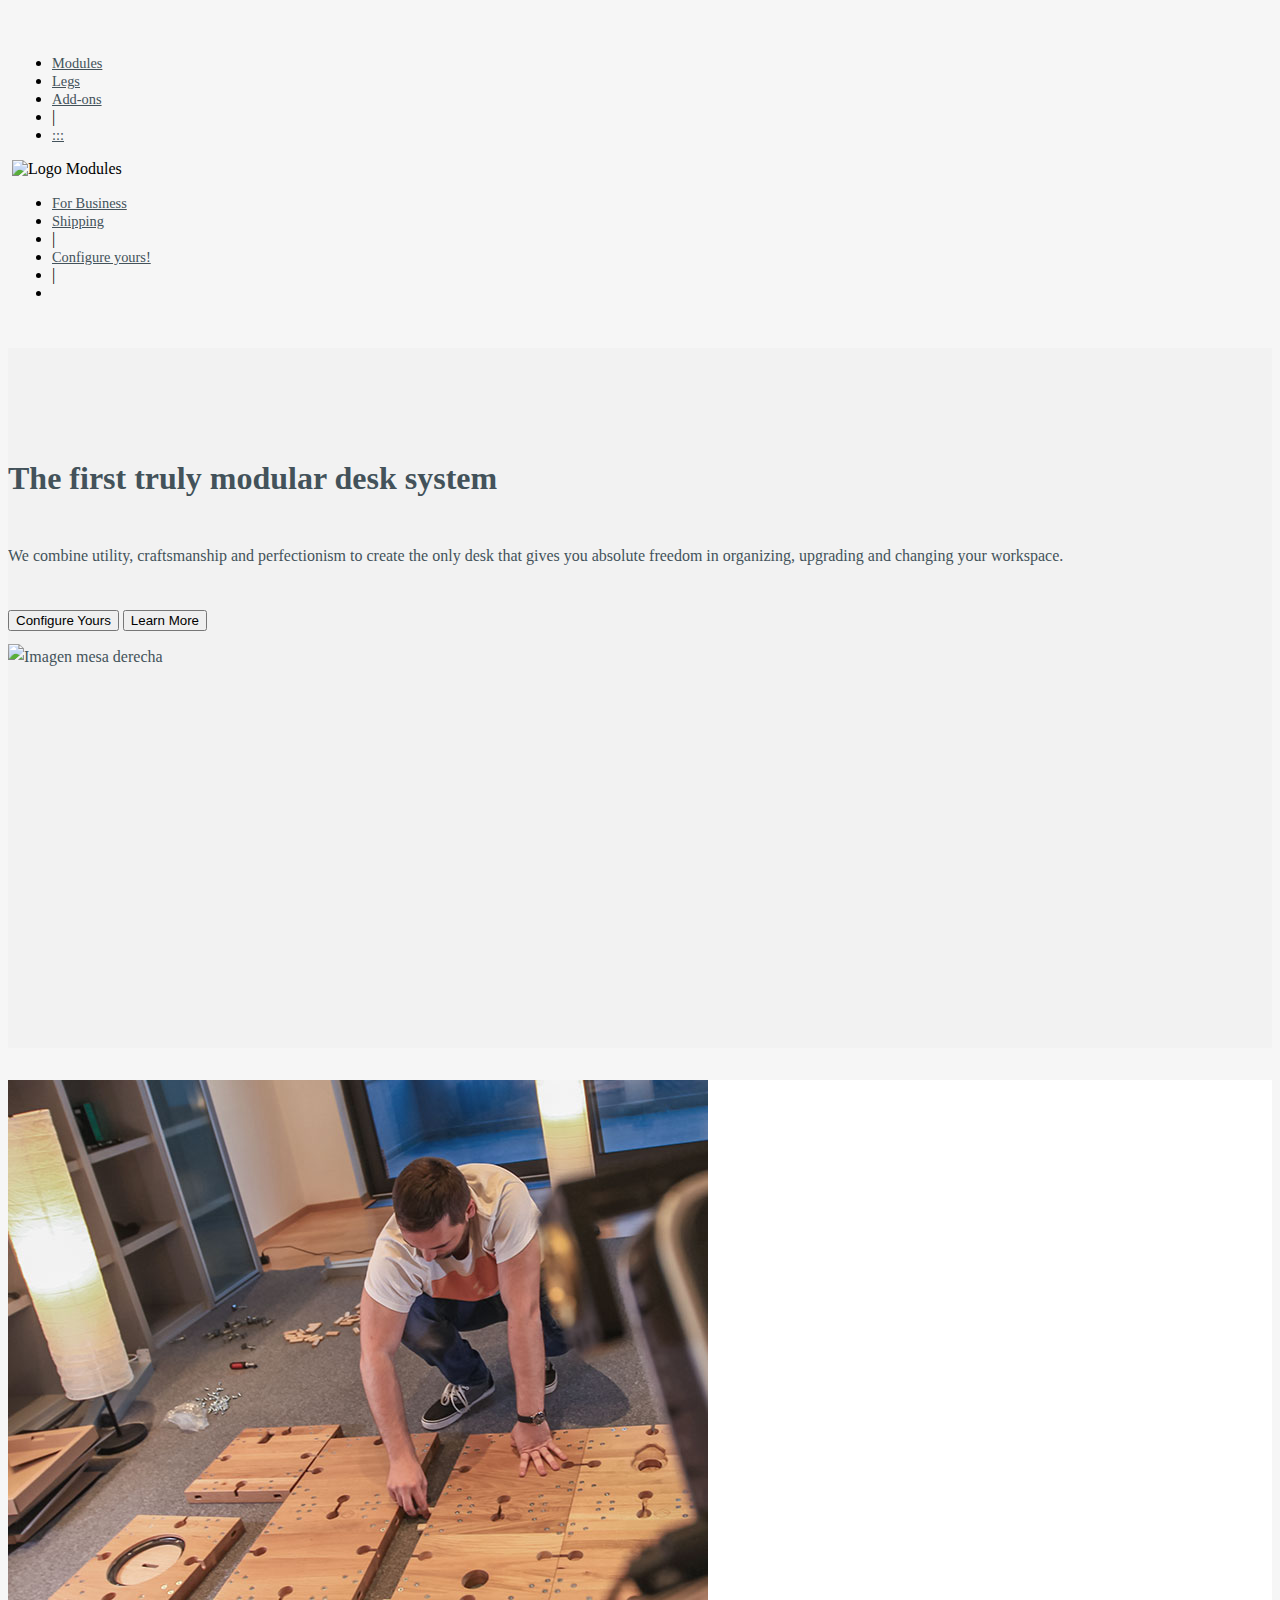
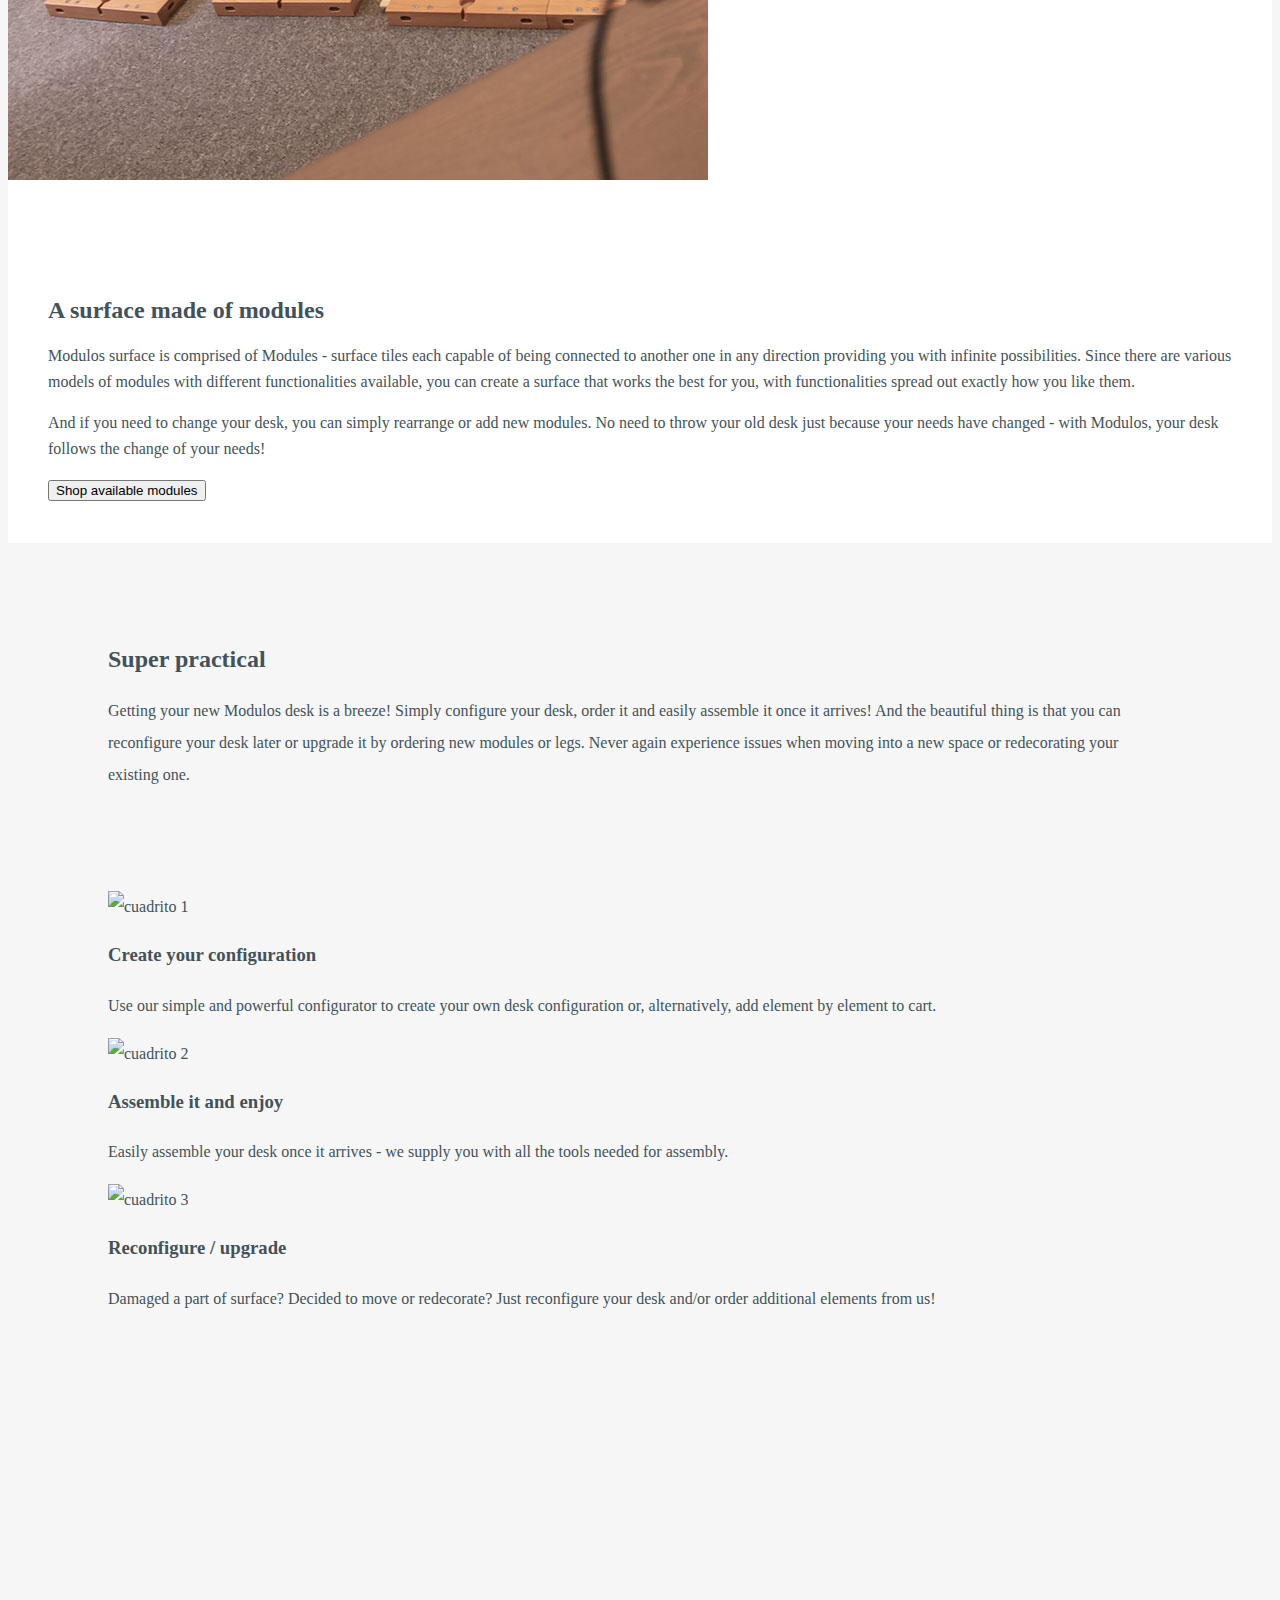
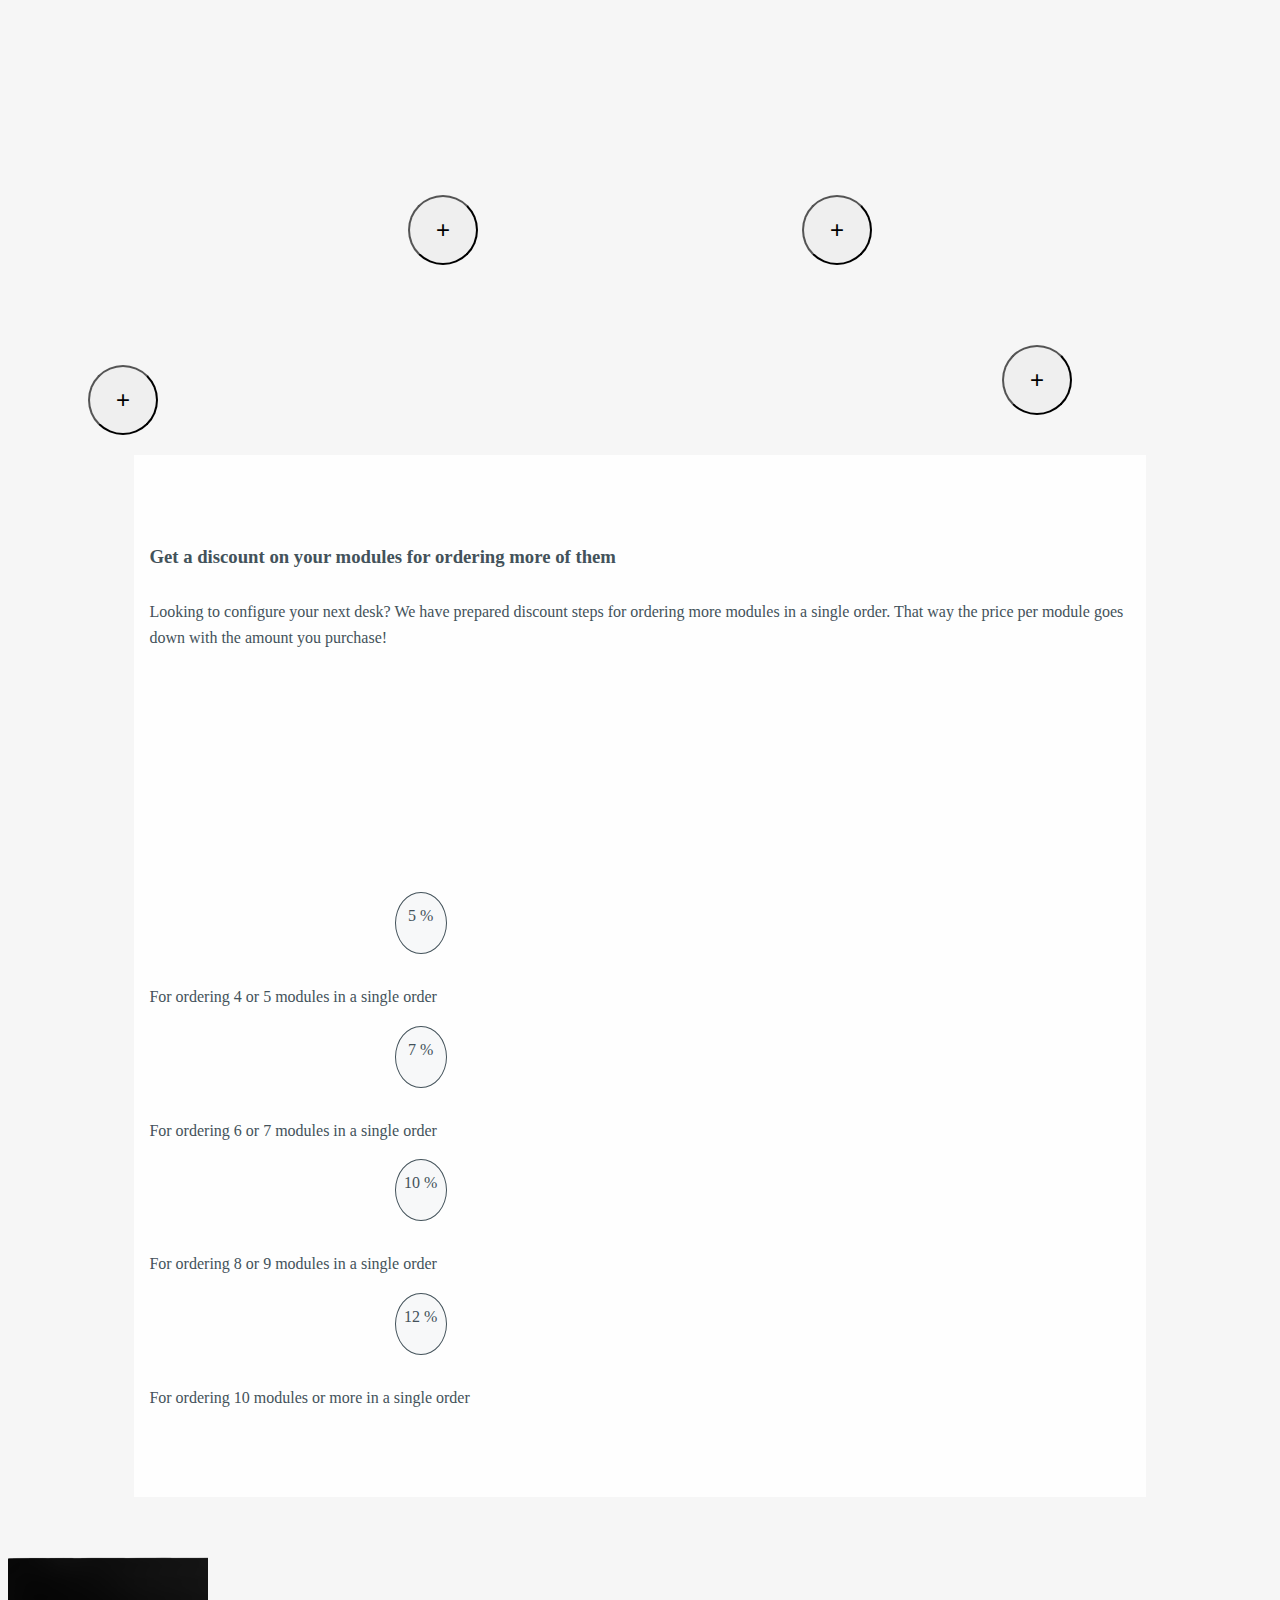
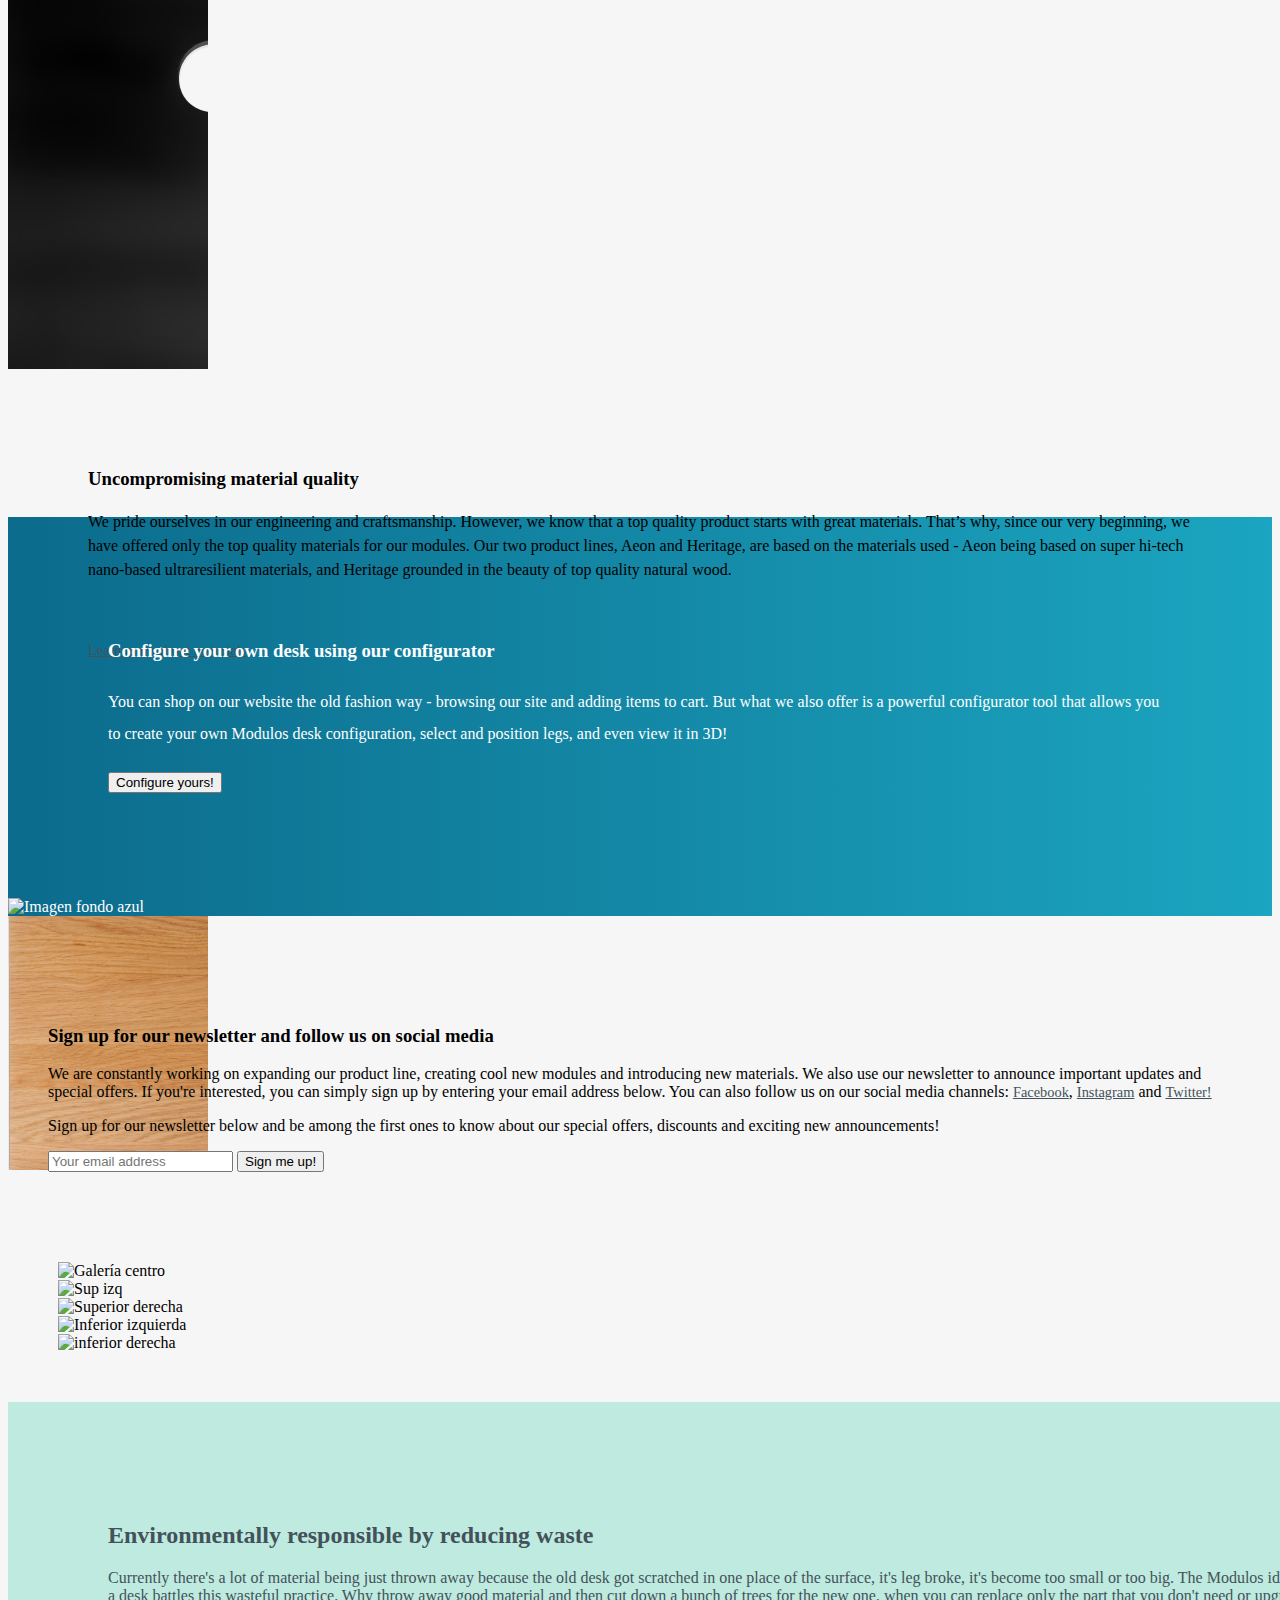
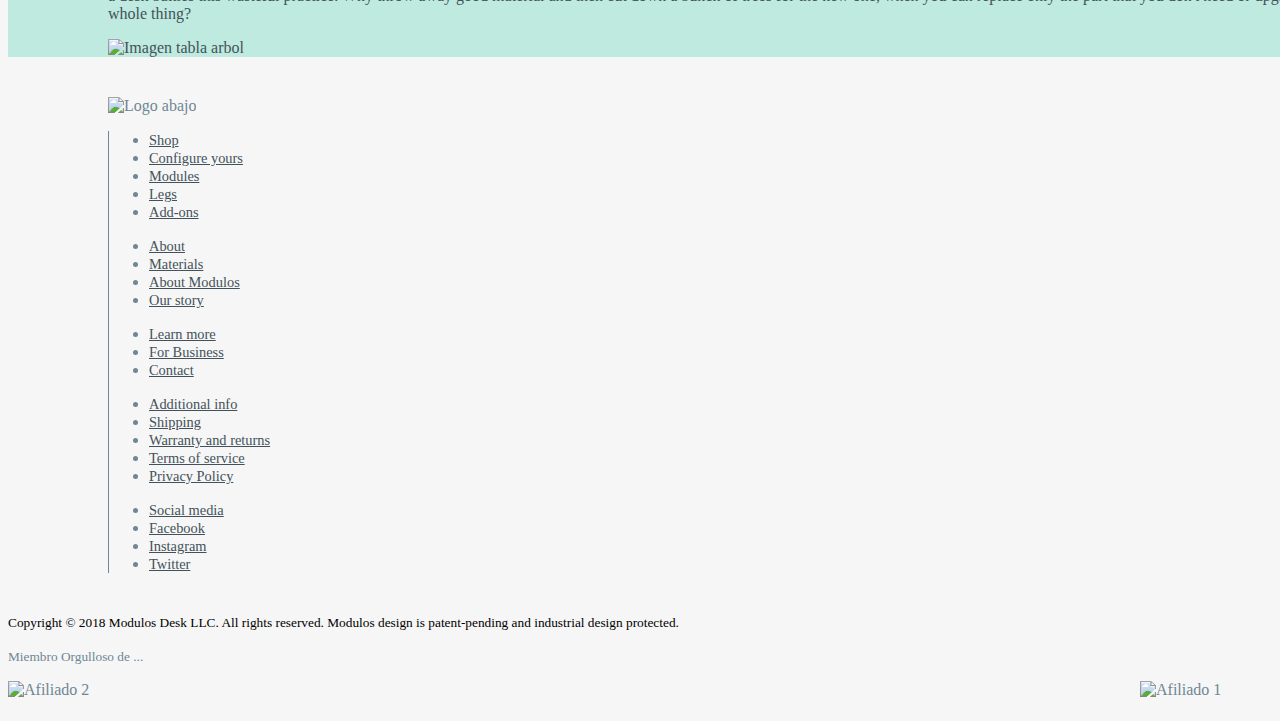
==== index.html @ 7bebbad9 "Diseño visual general, casi listo." ====
<!DOCTYPE html>
<html lang="es">

<head>
	<meta charset="utf-8">
	<meta http-equiv="X-UA-Compatible" content="IE=edge">
	<meta name="viewport" content="width=device-width, initial-scale=1">

	<title>Maqueta para Modulos Desk Demo - Morpheus en clase</title>

	<meta name="description" content="Maqueta demo para Fedesoft - curso Full stack">
	<meta name="author" content="Morpheusco">

	<!-- Carga de fuentes de google -->
	<link href="https://fonts.googleapis.com/css?family=Muli" rel="stylesheet">

	<!-- Carga de bootstrap -->
	<link href="css/bootstrap.min.css" rel="stylesheet">

	<!-- Estilos personalizados -->
	<link href="css/style.css" rel="stylesheet">

	<!-- Awesome font 4-->
	<link rel="stylesheet" href="https://use.fontawesome.com/releases/v5.2.0/css/all.css" integrity="sha384-hWVjflwFxL6sNzntih27bfxkr27PmbbK/iSvJ+a4+0owXq79v+lsFkW54bOGbiDQ"
	    crossorigin="anonymous">

</head>

<body class="fondogris">

	<div class="container-fuid">

		<!-- Cabezote -->
		<header class="row cabezote">
			
			<div class="col-md-4">

				<ul class="nav">
					<li class="nav-item">
						<a class="nav-link" href="#">Modules</a>
					</li>
					<li class="nav-item">
						<a class="nav-link" href="#">Legs</a>
					</li>
					<li class="nav-item">
						<a class="nav-link" href="#">Add-ons</a>
					</li>
					<li class="nav-item"> |
					</li>
					<li class="nav-item">
						<a class="nav-link" href="#">:::</a>
					</li>
				</ul>

			</div>

			<div class="col-md-3">
				<p class="text-center">
					<img id="Logo" width="200" height="50" alt="Logo Modules" src="images/logo.svg">
				</p>
			</div>

			<div class="col-md-5">
				<ul class="nav  justify-content-end">
					<li class="nav-item">
						<a class="nav-link" href="#">For Business</a>
					</li>
					<li class="nav-item">
						<a class="nav-link" href="#">Shipping</a>
					</li>
					<li class="nav-item"> |
					</li>
					<li class="nav-item">
						<a class="nav-link" href="#">Configure yours!</a>
					</li>
					<li class="nav-item"> |
					</li>
					<li class="nav-item">
						<a class="nav-link" href="#">
							<span class="fa fa-shopping-cart "></span>
						</a>
					</li>
				</ul>
			</div>

		</header>
		<!-- fin del cabezote -->

		<!-- Inicio del hero -->
		<div class="row hero">

			<div class="col-md-4 textohero">
				<h1>
					The first truly modular desk system
				</h1>
				<p>
					We combine utility, craftsmanship and perfectionism to create the only desk that gives you absolute freedom in organizing,
					upgrading and changing your workspace.
				</p>
				<button type="button" class="btn btn-primary btn-lg">
					Configure Yours
				</button>
				<button type="button" class="btn btn-dark">
					Learn More
				</button>
			</div>

			<div class="col-md-8">
				<img class="img-fluid" alt="Imagen mesa derecha" src="images/hero-new-desk--cut.cb44eae5.png">
			</div>

		</div>
		<!-- Fin del hero -->

		<!-- sección surface -->
		<section class="row fondoblanco surface">
			
			<div class="col-md-5">
				<img alt="Imagen señor piso" class="img-fluid" src="images/senior.jpg">
			</div>

			<div class="col-md-7 SurfaceTexto">
				<h2>
					A surface made of modules
				</h2>
				<p>
					Modulos surface is comprised of Modules - surface tiles each capable of being connected to another one in any direction providing
					you with infinite possibilities. Since there are various models of modules with different functionalities available,
					you can create a surface that works the best for you, with functionalities spread out exactly how you like them.
				</p>
				<p>
					And if you need to change your desk, you can simply rearrange or add new modules. No need to throw your old desk just because
					your needs have changed - with Modulos, your desk follows the change of your needs!
				</p>
				<button type="button" class="btn  btn-dark">
					Shop available modules
				</button>
			</div>

		</section>
		<!-- fin sección surface -->

		<!-- sección super practica -->
		<section class="row SuperPractical">

			<div class="col-md-12">

				<h2 class="text-center">
					Super practical
				</h2>
				<p class="text-center parrafo">
					Getting your new Modulos desk is a breeze! Simply configure your desk, order it and easily assemble it once it arrives! And
					the beautiful thing is that you can reconfigure your desk later or upgrade it by ordering new modules or legs. Never
					again experience issues when moving into a new space or redecorating your existing one.
				</p>

				<div class="row">

					<div class="col-md-4">
						<p class="text-center">
							<img alt="cuadrito 1" src="images/super-practical-01.428939ee.png">
						</p>
						<h3 class="text-center">
							Create your configuration
						</h3>
						<p class="text-center">
							Use our simple and powerful configurator to create your own desk configuration or, alternatively, add element by element
							to cart.
						</p>
					</div>
					<div class="col-md-4">
						<p class="text-center">
							<img alt="cuadrito 2" src="images/super-practical-02.e1689585.png">
						</p>

						<h3 class="text-center">
							Assemble it and enjoy
						</h3>
						<p class="text-center">
							Easily assemble your desk once it arrives - we supply you with all the tools needed for assembly.
						</p>
					</div>
					<div class="col-md-4">
						<p class="text-center">
							<img alt="cuadrito 3" src="images/super-practical-03.d958c4d2.png">
						</p>
						<h3 class="text-center">
							Reconfigure / upgrade
						</h3>
						<p class="text-center">
							Damaged a part of surface? Decided to move or redecorate? Just reconfigure your desk and/or order additional elements from
							us!
						</p>
					</div>
				</div>
			</div>
		</section>
		<!-- fin de la sección super practica -->

		<!-- Mesa interactiva -->
		<section class="row MesaInteractiva">


			<div class="col-md-2">

			</div>

			<div id="botonF2" class="col-md-2 BotonesFlotantes">

				<button type="button" class="btn btn-default btn-circular btn-xl">
					+
				</button>

			</div>

			<div class="col-md-2">
			</div>

			<div id="botonF3" class="col-md-2 BotonesFlotantes">

				<button type="button" class="btn btn-default btn-circular btn-xl">
					+
				</button>

			</div>

			<div id="botonF4" class="col-md-2 BotonesFlotantes">

				<button type="button" class="btn btn-default btn-circular btn-xl">
					+
				</button>

			</div>

			<div id="botonF5" class="col-md-2 BotonesFlotantes">

				<button type="button" class="btn btn-default btn-circular btn-xl">
					+
				</button>

			</div>


		</section>
		<!-- Fin Mesa interactiva -->

		<!-- obtener un descuento -->
		<section class="row descuento">

			<div class="cajasuperpuesta">

				<div class="col-md-12">
					<h3 class="text-center">
						Get a discount on your modules for ordering more of them
					</h3>
					<p class="text-center">
						Looking to configure your next desk? We have prepared discount steps for ordering more modules in a single order. That way
						the price per module goes down with the amount you purchase!
					</p>
					<div class="row">

						<div class="col-md-12">

							<div class="cajapatron">
								&nbsp;
							</div>

						</div>

					</div>


					<br>
					<div class="row">
						<div class="col-md-3">
							<div class="CirculoCentral">5 %</div>
							<p class="text-center">
								For ordering 4 or 5 modules in a single order
							</p>
						</div>
						<div class="col-md-3">
							<div class="CirculoCentral">7 %</div>
							<p class="text-center">
								For ordering 6 or 7 modules in a single order
							</p>
						</div>
						<div class="col-md-3">
							<div class="CirculoCentral">10 %</div>
							<p class="text-center">
								For ordering 8 or 9 modules in a single order
							</p>
						</div>
						<div class="col-md-3">
							<div class="CirculoCentral">12 %</div>
							<p class="text-center">
								For ordering 10 modules or more in a single order
							</p>
						</div>
					</div>
				</div>


			</div>

		</section>
		<!-- Fin obtener un descuento -->

		<!-- seccion quality -->
		<section class="row quality">
			<div class="moduloizquierda">
			</div>
			<div class="col-md-8 textoquality">
				<h3 class="text-center">
					Uncompromising material quality
				</h3>
				<p class="text-center">
					We pride ourselves in our engineering and craftsmanship. However, we know that a top quality product starts with great materials.
					That’s why, since our very beginning, we have offered only the top quality materials for our modules. Our two product
					lines, Aeon and Heritage, are based on the materials used - Aeon being based on super hi-tech nano-based ultraresilient
					materials, and Heritage grounded in the beauty of top quality natural wood.
				</p>
				<p>&nbsp;</p>
				<p class="text-center">
					<a href="#" class="btn btn-outline-info btn-lg" type="button">Learn more about materials</a>

				</p>
			</div>
			<div class="moduloderecha">
			</div>
		</section>
		<!-- fin sección quality -->

		<!-- sección Configurar el desk -->
		<section class="row fondoconfigurador">
			<div class="col-md-12">

				<div class="row">

					<div class="col-md-6 texto">
						<h3>
							Configure your own desk using our configurator
						</h3>
						<p>
							You can shop on our website the old fashion way - browsing our site and adding items to cart. But what we also offer is a
							powerful configurator tool that allows you to create your own Modulos desk configuration, select and position legs,
							and even view it in 3D!
						</p>
						<button type="button" class="btn btn-dark">
							Configure yours!
						</button>
					</div>

					<div class="col-md-6">
						<img class="img-fluid" alt="Imagen fondo azul" src="images/configurator-promo.b94388e3.png">
					</div>
				</div>
			</div>
		</section>
		<!-- Fin sección Configurar el desk -->


		<!-- newsletter -->
		<section class="row newsletter">
			<div class="col-md-9">
				<h3>
					Sign up for our newsletter and follow us on social media
				</h3>
				<p>
					We are constantly working on expanding our product line, creating cool new modules and introducing new materials. We also
					use our newsletter to announce important updates and special offers. If you're interested, you can simply sign up by
					entering your email address below. You can also follow us on our social media channels:
					<a href="#">Facebook</a>,
					<a href="#">Instagram</a> and
					<a href="#">Twitter!</a>
				</p>
				<p class="text-info">
					Sign up for our newsletter below and be among the first ones to know about our special offers, discounts and exciting new
					announcements!
				</p>

				<form class="form-inline">
					<input class="form-control mr-sm-2" type="text" placeholder="Your email address ">
					<button class="btn btn-info my-2 my-sm-0" type="submit">
						Sign me up!
					</button>
				</form>

			</div>
			<div class="col-md-3">
			</div>
		</section>
		<!-- fin del newsletter -->


		<!-- Galeria -->
		<section class="row galeria">
			<div class="col-md-6">
				<img class="img-fluid centro" alt="Galería centro" src="images/galeria_central.jpg">
			</div>
			<div class="col-md-6">
				<div class="row">
					<div class="col-md-6">
						<img class="img-fluid" alt="Sup izq" src="images/Galeria_sup_izq.jpg">
					</div>
					<div class="col-md-6">
						<img class="img-fluid" alt="Superior derecha" src="images/Galeria_sup_der.jpg">
					</div>
				</div>
				<div class="row">
					<div class="col-md-6">
						<img class="img-fluid" alt="Inferior izquierda" src="images/Galeria_abajo_izq.jpg">
					</div>
					<div class="col-md-6">
						<img class="img-fluid" alt="inferior derecha" src="images/Galeria_derecha_abajo.jpg">
					</div>
				</div>
			</div>
		</section>
		<!-- fin de la galeria  -->

		<!-- seccion ambiental -->
		<section class="row fondoambiental">
			<div class="col-md-12">
				<div class="row">
					<div class="container">
						<h2 class="text-center">
							Environmentally responsible by reducing waste
						</h2>
						<p class="text-center">
							Currently there's a lot of material being just thrown away because the old desk got scratched in one place of the surface,
							it's leg broke, it's become too small or too big. The Modulos idea of owning a desk battles this wasteful practice.
							Why throw away good material and then cut down a bunch of trees for the new one, when you can replace only the part
							that you don't need or upgrade the whole thing?
						</p>
						<p class="text-center">
							<img class="img-fluid" alt="Imagen tabla arbol" src="images/environmentally-responsible.70f9b2b1.png">
						</p>
					</div>
				</div>
			</div>
		</section>
		<!-- fin de la sección ambiental -->

		<!-- Navegacion footer -->
		<section class="row gris_footer links_footer">
			<!-- logo abajo -->
			<div class="col-md-2">
				<img alt="Logo abajo" src="images/logo_footer.svg">
			</div>

			<div class="col-md-10 navegacion">

				<div class="row">

					<div class="col-md-2 offset-1">
						<ul class="nav flex-column">
							<li class="nav-item">
								<a class="nav-link" href="#">Shop</a>
							</li>
							<li class="nav-item">
								<a class="nav-link" href="#">Configure yours</a>
							</li>
							<li class="nav-item">
								<a class="nav-link" href="#">Modules</a>
							</li>
							<li class="nav-item">
								<a class="nav-link" href="#">Legs</a>
							</li>
							<li class="nav-item">
								<a class="nav-link" href="#">Add-ons</a>
							</li>
						</ul>
					</div>
					<div class="col-md-2">
						<ul class="nav flex-column">
							<li class="nav-item">
								<a class="nav-link" href="#">About</a>
							</li>
							<li class="nav-item">
								<a class="nav-link" href="#">Materials</a>
							</li>
							<li class="nav-item">
								<a class="nav-link" href="#">About Modulos</a>
							</li>
							<li class="nav-item">
								<a class="nav-link" href="#">Our story</a>
							</li>
						</ul>
					</div>
					<div class="col-md-2">
						<ul class="nav flex-column">
							<li class="nav-item">
								<a class="nav-link" href="#">Learn more</a>
							</li>
							<li class="nav-item">
								<a class="nav-link" href="#">For Business</a>
							</li>
							<li class="nav-item">
								<a class="nav-link" href="#">Contact</a>
							</li>
						</ul>
					</div>
					<div class="col-md-2">
						<ul class="nav flex-column">
							<li class="nav-item">
								<a class="nav-link" href="#">Additional info</a>
							</li>
							<li class="nav-item">
								<a class="nav-link" href="#">Shipping</a>
							</li>
							<li class="nav-item">
								<a class="nav-link" href="#">Warranty and returns</a>
							</li>
							<li class="nav-item">
								<a class="nav-link" href="#">Terms of service</a>
							</li>
							<li class="nav-item">
								<a class="nav-link" href="#">Privacy Policy</a>
							</li>
						</ul>
					</div>
					<div class="col-md-2">
						<ul class="nav flex-column">
							<li class="nav-item">
								<a class="nav-link" href="#">Social media</a>
							</li>
							<li class="nav-item">
								<a class="nav-link" href="#">Facebook</a>
							</li>
							<li class="nav-item">
								<a class="nav-link" href="#">Instagram</a>
							</li>
							<li class="nav-item">
								<a class="nav-link" href="#">Twitter</a>
							</li>
						</ul>
					</div>
				</div>
			</div>

		</section>
		<!-- fin navegacion footer -->

		<!-- copyright -->
		<footer class="row copy">

			<div class="col-md-12">
				<p class="text-center">
					<small>
						Copyright © 2018 Modulos Desk LLC. All rights reserved. Modulos design is patent-pending and industrial design protected.</small>
				</p>
			</div>

		</footer>
		<!-- fin del copyright -->

		<!-- Miembros -->
		<section class="row cajamiembros">

			<div class="col-md-12 ">

				<p class="text-center">
					<small>Miembro Orgulloso de ...</small>
				</p>
				<div class="row">
					<div class="col-md-6">
						<img class="izq" width="132" height="40" alt="Afiliado 1" src="images/tpzg-logo.e8617f77.svg">
					</div>
					<div class="col-md-6">
						<img class="der" alt="Afiliado 2" width="132" height="40" src="images/sfzgb-logo.15ca9d82.svg">
					</div>
				</div>
				<br>

			</div>
		</section>
		<!-- fin de los miembros -->

	</div>

	<script src="js/jquery.min.js"></script>
	<script src="js/bootstrap.min.js"></script>
	<script src="js/scripts.js"></script>
</body>

</html>
---- css/style.css ----
/* Estilos personalizados */

#Logo {
    width: 200;
    height: 50;
}


.fondogris {
    background-color: #F6F6F6;
}

.fondoblanco {
    background-color: #fff;
}


/* Inicio secciones */

.cabezote {
    font-size: 1rem;
    padding: 30px 4px;
    width: 100%;
}

.cabezote a,
a:link {
    color: #43525A;
}

.hero {
    color: #43525A;
    font-weight: 300;
    line-height: 160%;
    margin: 0 0 2rem;
    overflow: hidden;
    width: 100%;
    height: 700px;
    vertical-align: bottom;
    background-color: #f2f2f2;
}

.hero h1 {
    margin: 0 0 1.4rem;
    line-height: 3.85rem;
    font-weight: 600;
}

.textohero {
    margin-top: 100px;
    line-height: 3rem;
}

.surface {
    color: #43525A;
    font-weight: 300;
    line-height: 160%;
    width: 100%;
}

.SurfaceTexto {
    padding: 40px;
    margin-top: 50px;
}

.SuperPractical {
    color: #43525A;
    line-height: 200%;
    margin: 100px;
}

.SuperPractical .parrafo {
    margin-bottom: 100px;
}

.SuperPractical h3 {
    margin-top: 15px;
    font-weight: 600;
}

.MesaInteractiva {
    position:relative;
    width: 100%;
    height: 700px;
    background-image: url(../images/modulos-4x2conf.cbb371ed.jpg);
}

.BotonesFlotantes {
    position:absolute;
}

.btn-circular {
    width: 30px;
    height: 30px;
    text-align: center;
    padding: 6px 0;
    font-size: 12px;
    line-height: 1.428571429;
    border-radius: 15px;
  }

.btn-circular.btn-xl {
    width: 70px;
    height: 70px;
    padding: 10px 16px;
    font-size: 24px;
    line-height: 1.33;
    border-radius: 35px;
  }

#botonF2 {
    bottom:250px;
    left:400px;    
}

#botonF3 {
    bottom:250px;
    right:400px;      
}

#botonF4 {
    bottom:100px;
    right:200px;          
}

#botonF5 {
    bottom:80px;
    left:80px;          
}

.descuento {
    position:relative;
    width: 80%;
    margin-left: 10%;
    top: -60px;
    z-index: 9;
}

.cajasuperpuesta {
    color: #43525A;
    font-weight: 300;
    line-height: 160%;
    background-color: #fefefe;
    padding:70px 15px;

}

.cajapatron {
    width: 400px;
    height: 200px;;
    margin-left:30%;
    background-image: url(../images/index.jpg);
    background-size: 50px;
}

.CirculoCentral {
    background: #f7f8f9;
    text-align: center;
    border-radius: 100%;
    border: 1px solid #43525A;
    color: #43525A;
    font-size: 1.0em;
    height: 50px;
    margin-left: 25%;
    padding-top: 10px;
    text-align: center;
    top: 50%;
    /* transform: translateY(-50%); */
    width: 50px;
    z-index: 4;
}

.descuento p {
    margin-top: 30px;
}

.quality {
    height: 560px;
}

.quality .textoquality {
    padding:80px;
    line-height: 150%;
}

.moduloizquierda {
    width: 200px;
    height: 412px;
    background-image: url(../images/modulo-izquierda.png);
    background-repeat: no-repeat;
    
}

.moduloderecha {
    width: 200px;
    height: 412px;
    background-image: url(../images/modulo-derecha.png);
    background-repeat: no-repeat;
    
}

.fondoconfigurador {
    color: #fff;
    width: 100%;
    background-image: linear-gradient(-90deg, #1ba5c0 0%, #0c6b8c 100%)
}

.fondoconfigurador .texto {
    padding:100px;
    line-height: 200%
}


.newsletter {
    padding: 90px 40px 40px 40px;
}

.galeria {
    overflow: hidden;
    margin:50px;
}

.galeria .centro {
    width: 98%;
    height: 98%;
}

.galeria .fotos {
    width: 90%;
    height: 90%;
}

.fondoambiental {
    background-color: #beeadf;
    color: #43525a;
    padding: 100px 100px 0 100px;
    width: 100%;
}

.fondoambiental img {
    margin-bottom: -20px;
}

.links_footer {
    margin: 40px 100px;
}

.navegacion {
    border-left: #6f8794 1px solid
}

.gris_footer {
    color: #6f8794;
}


.gris_footer a,
a:link {
    color: #43525A;
    font-size: 0.9rem;
}

.cajamiembros {
    color: #6f8794;
    width: 100%;
}

.cajamiembros .izq {
    float: right;
}

.cajamiembros .der {
    float: left;
}
.copy {
    width: 100%;
    
}
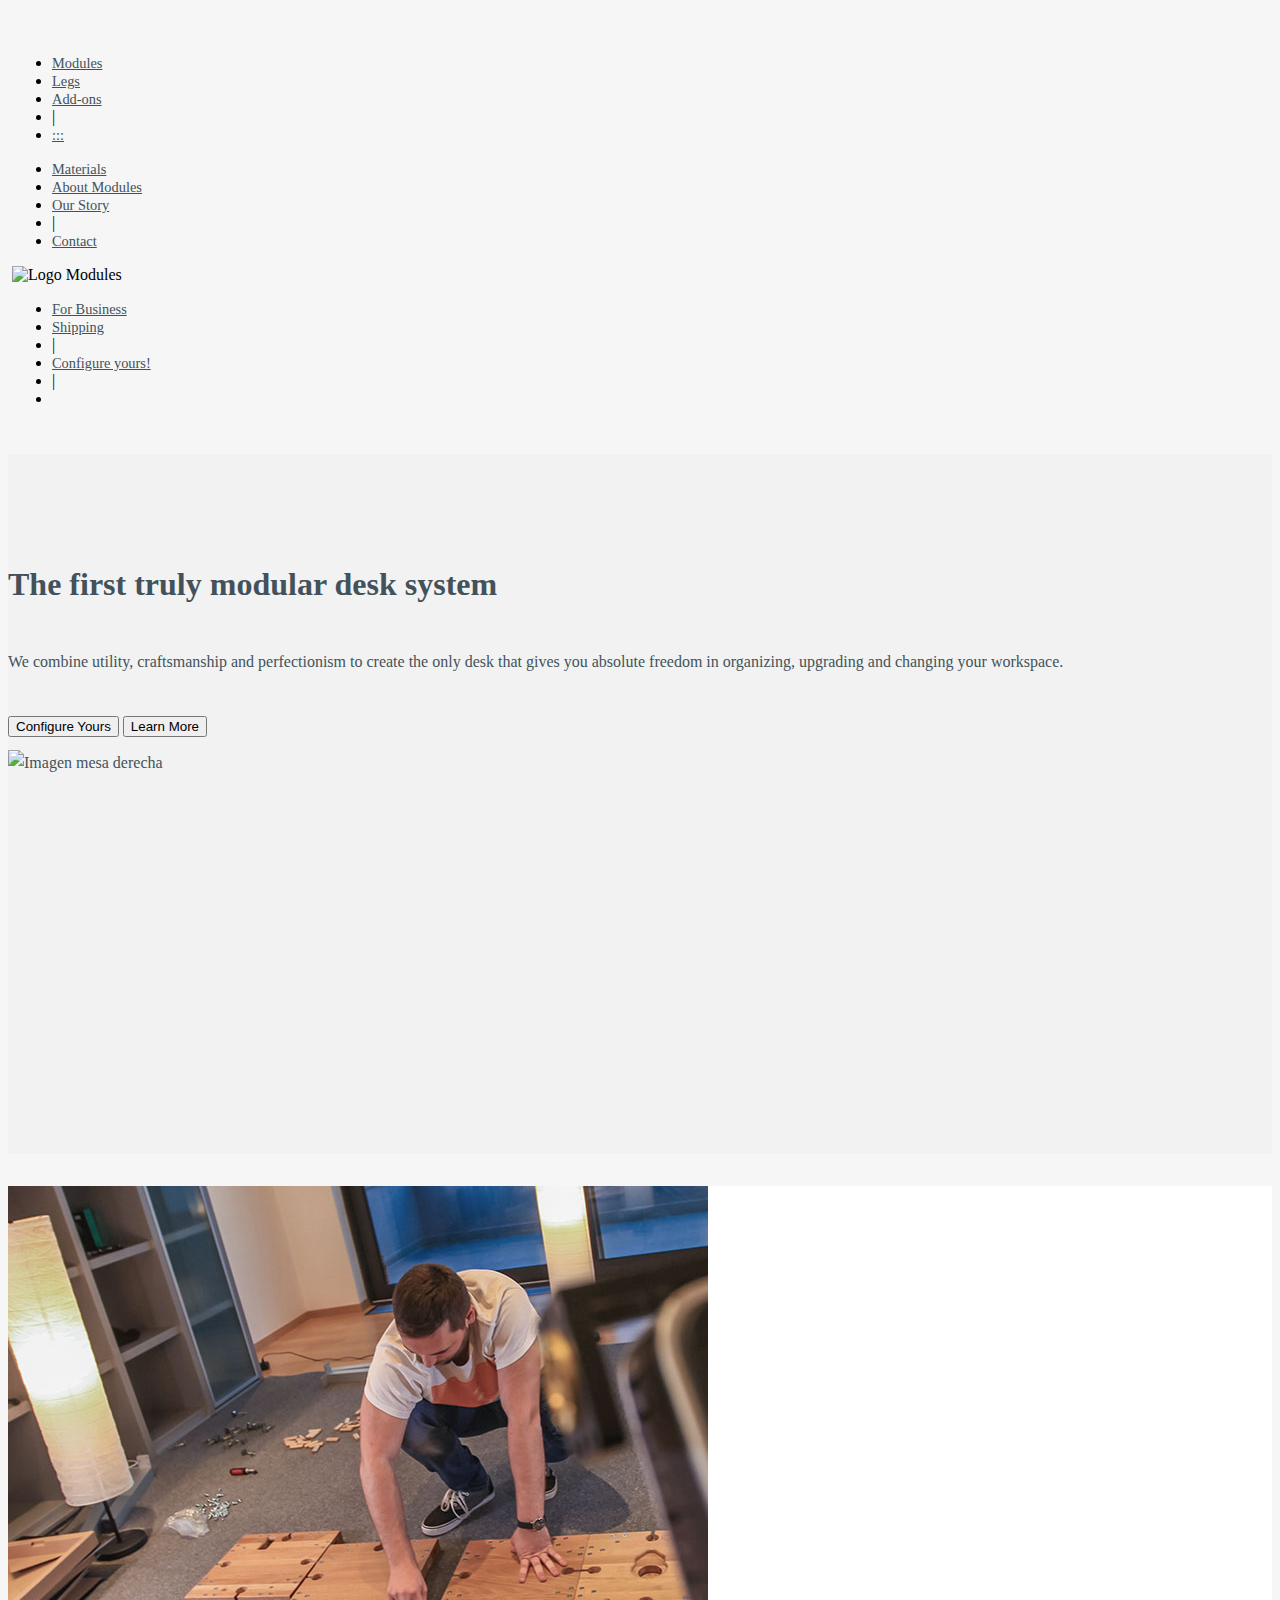
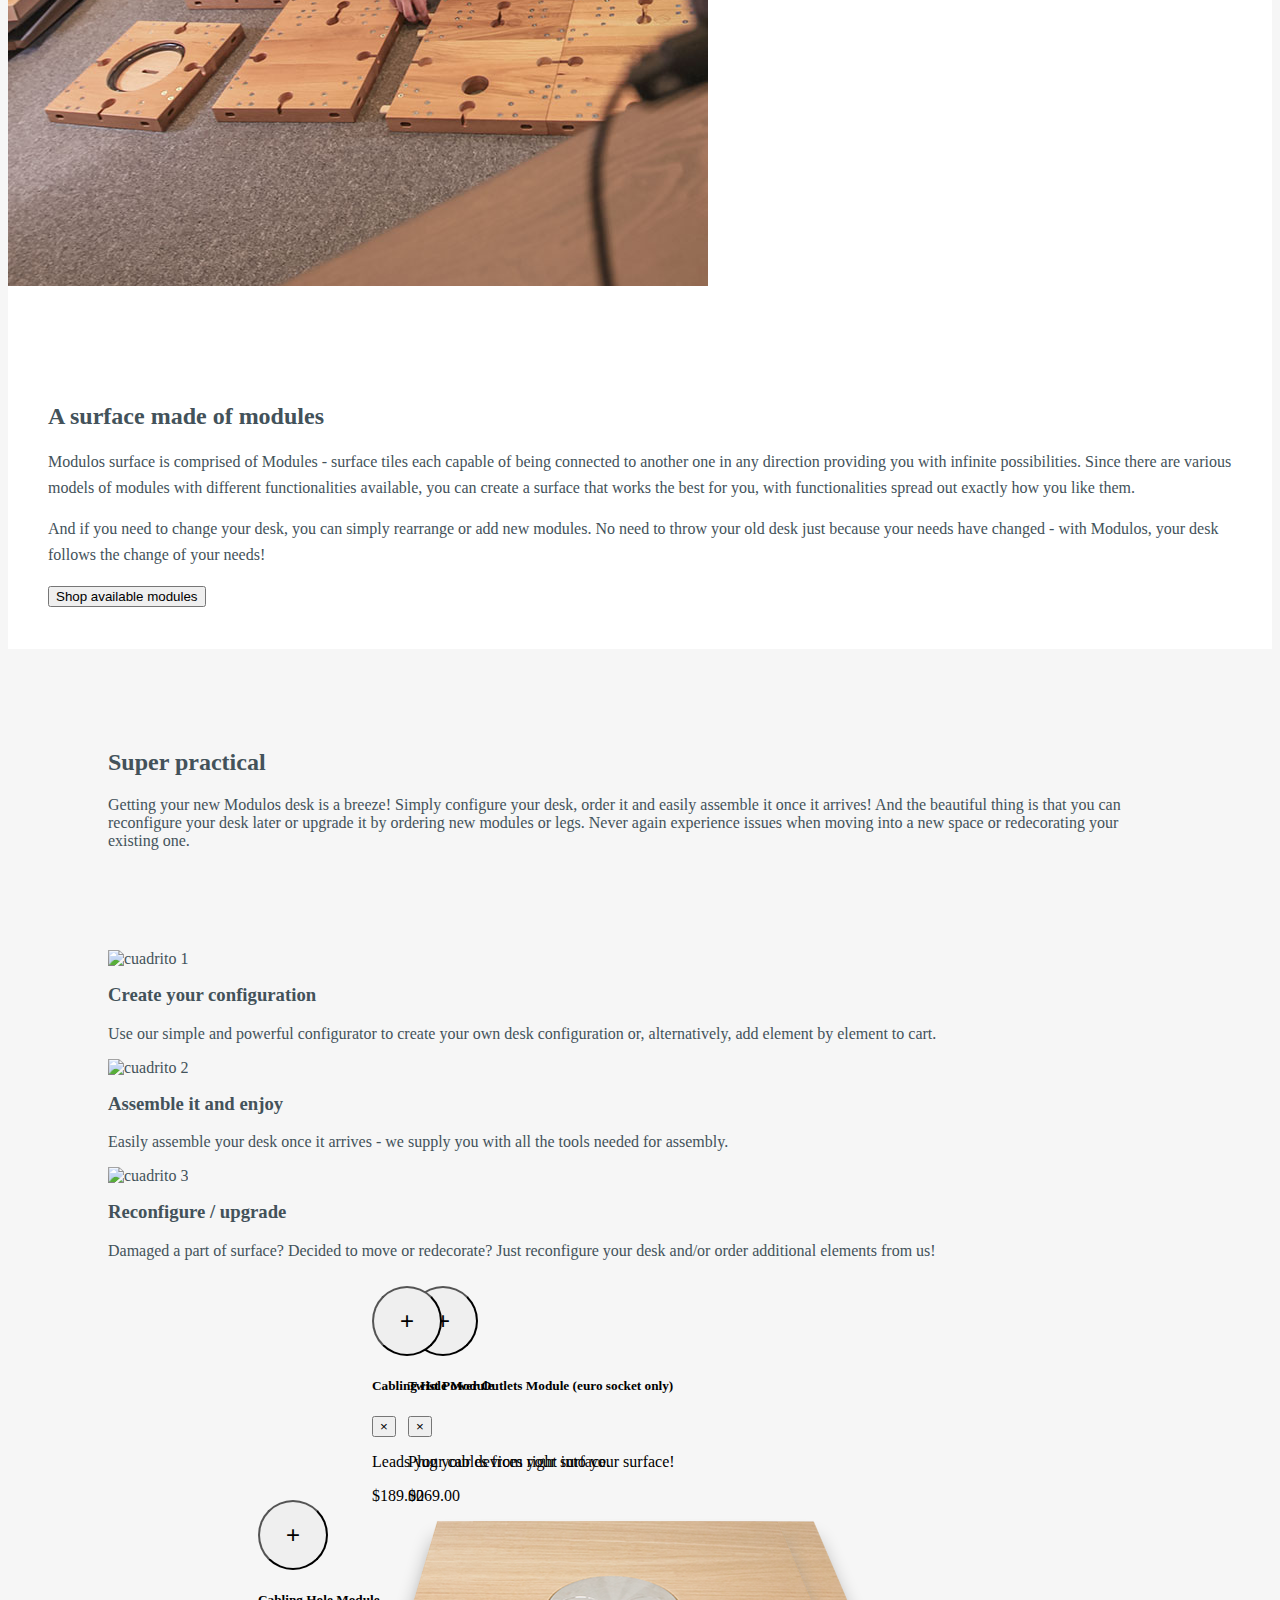
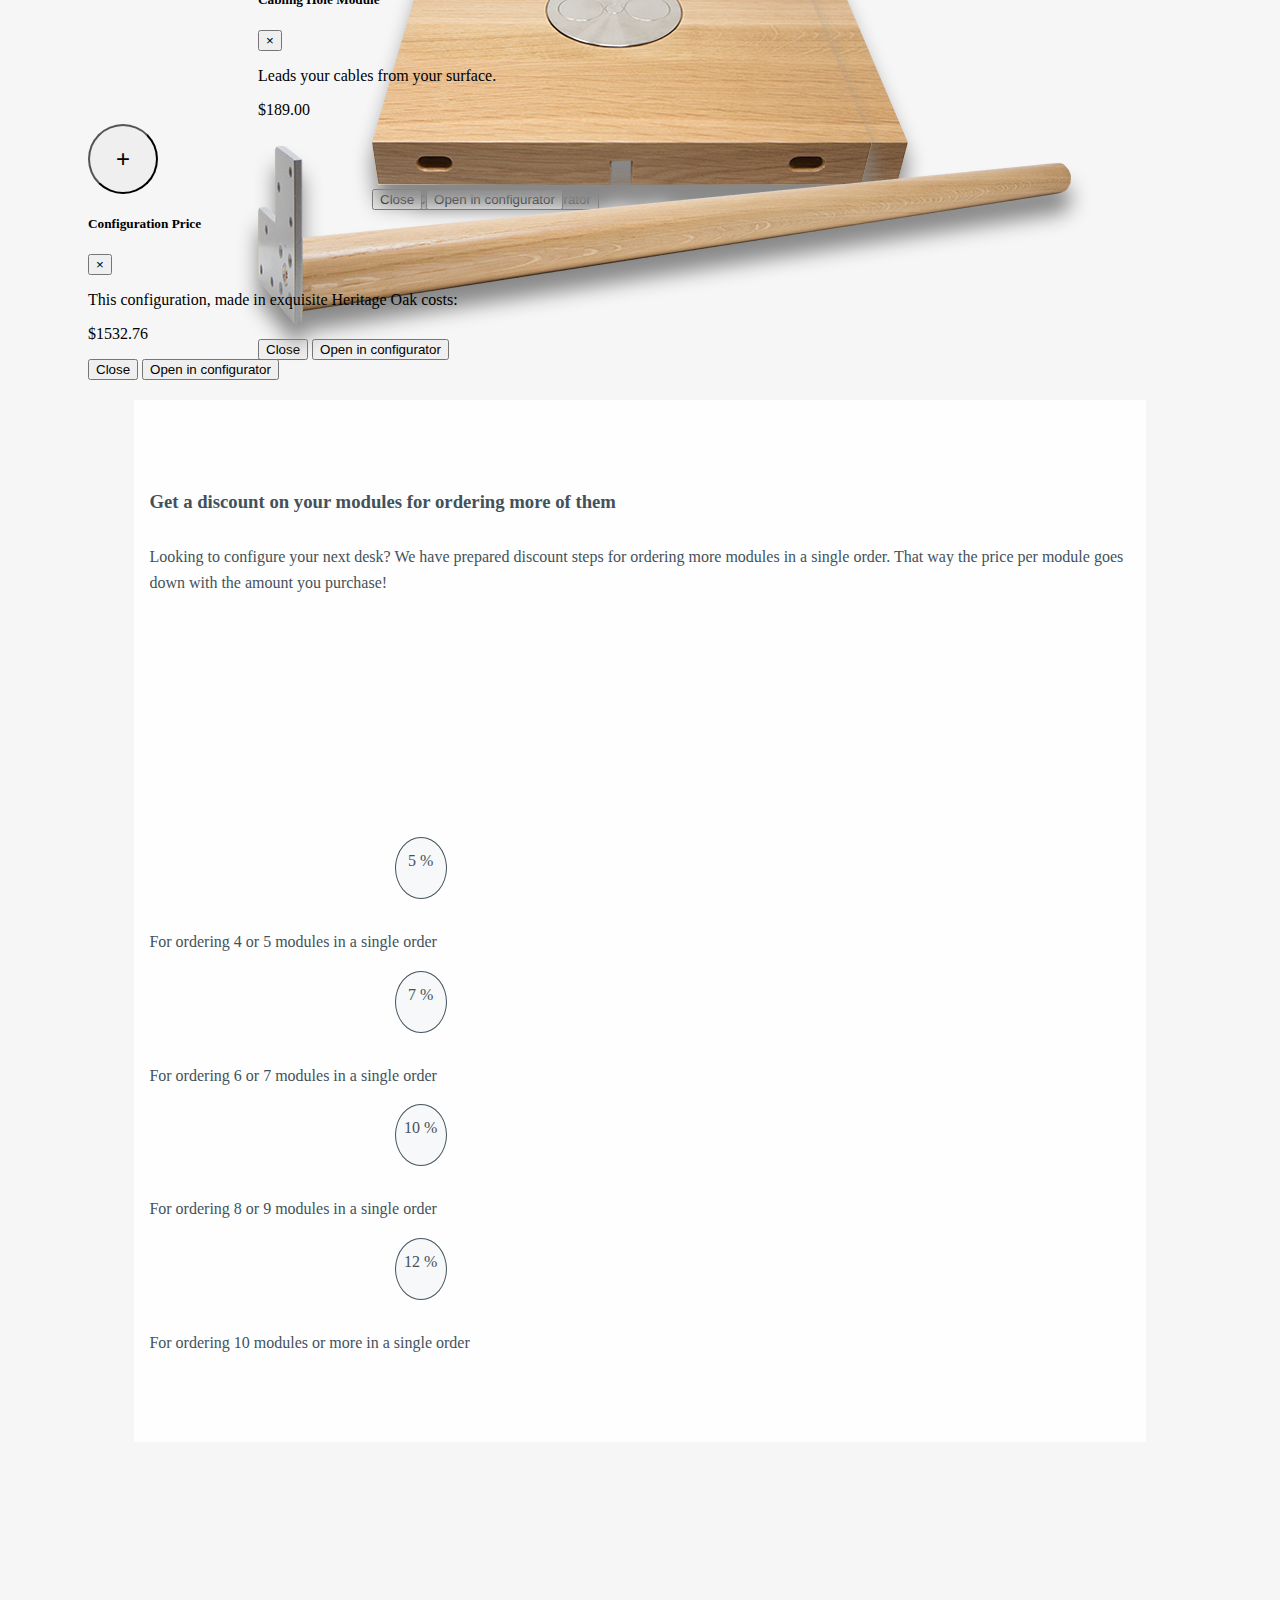
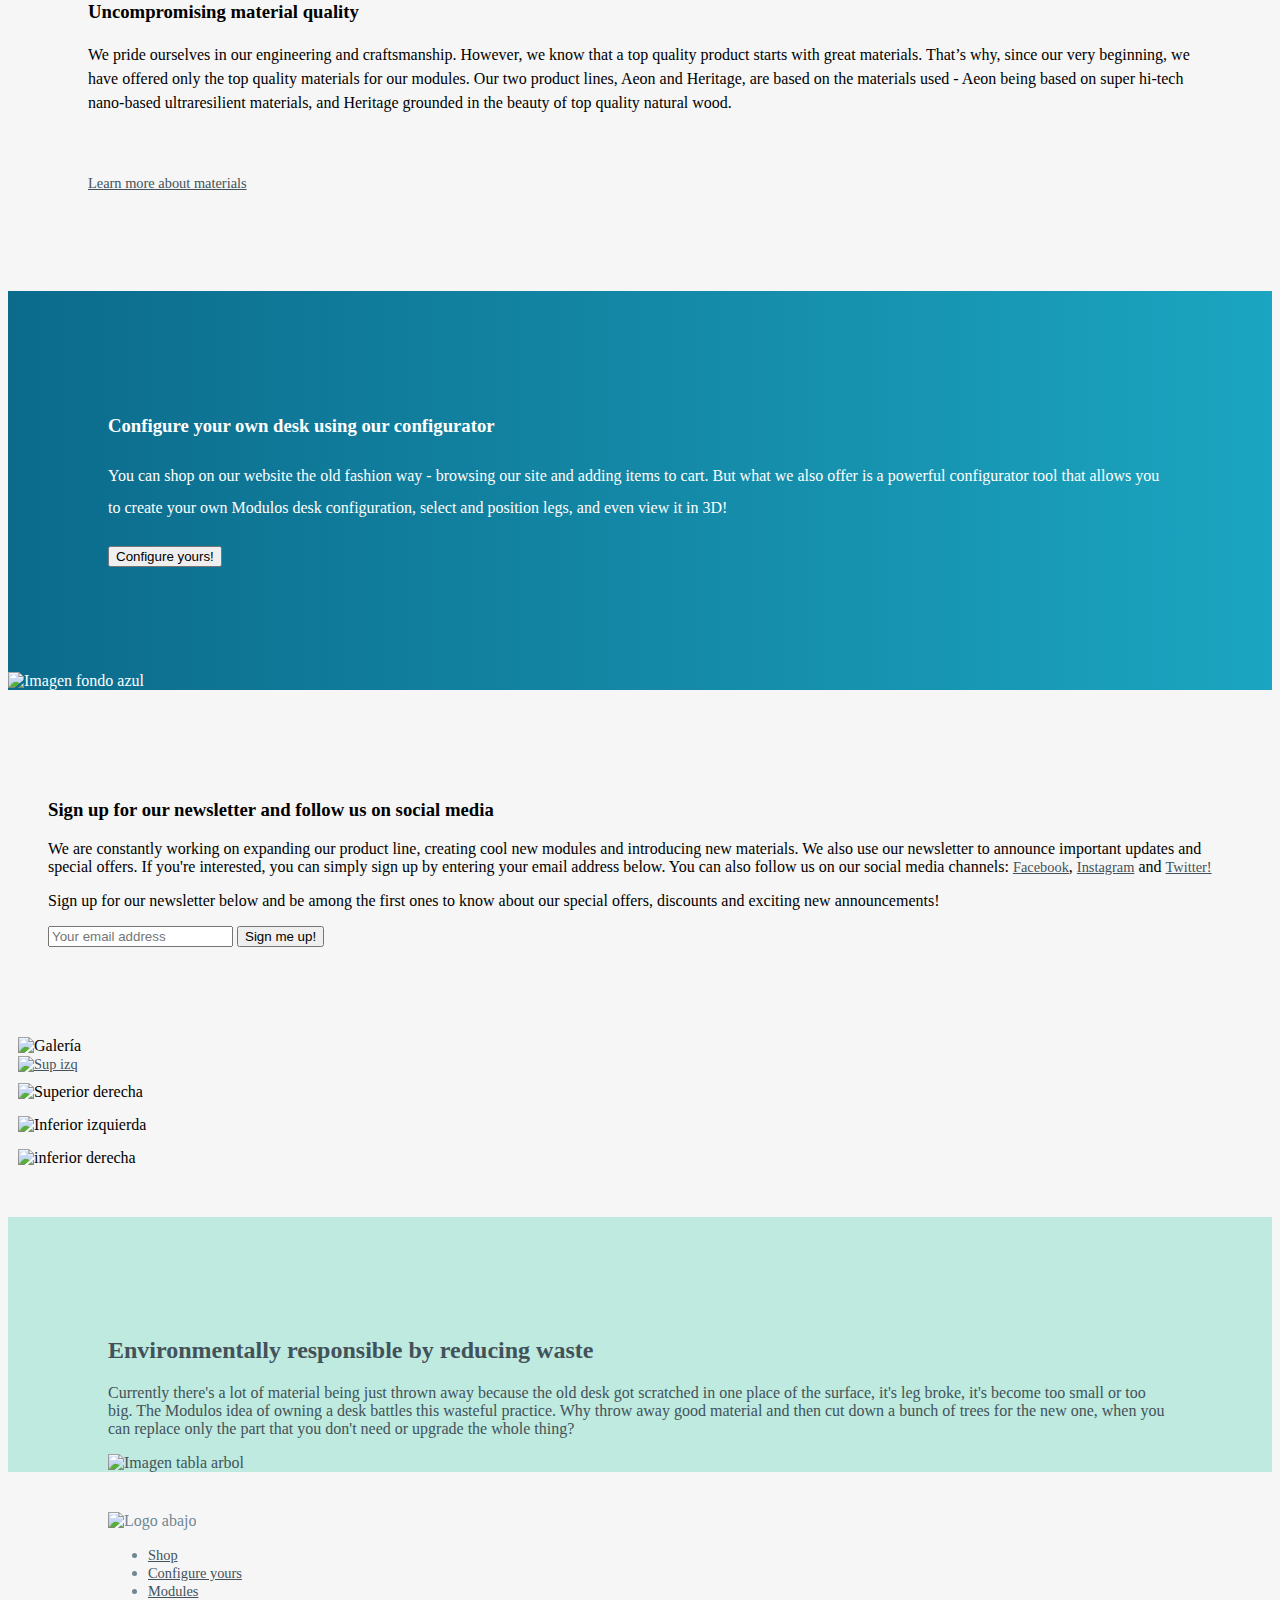
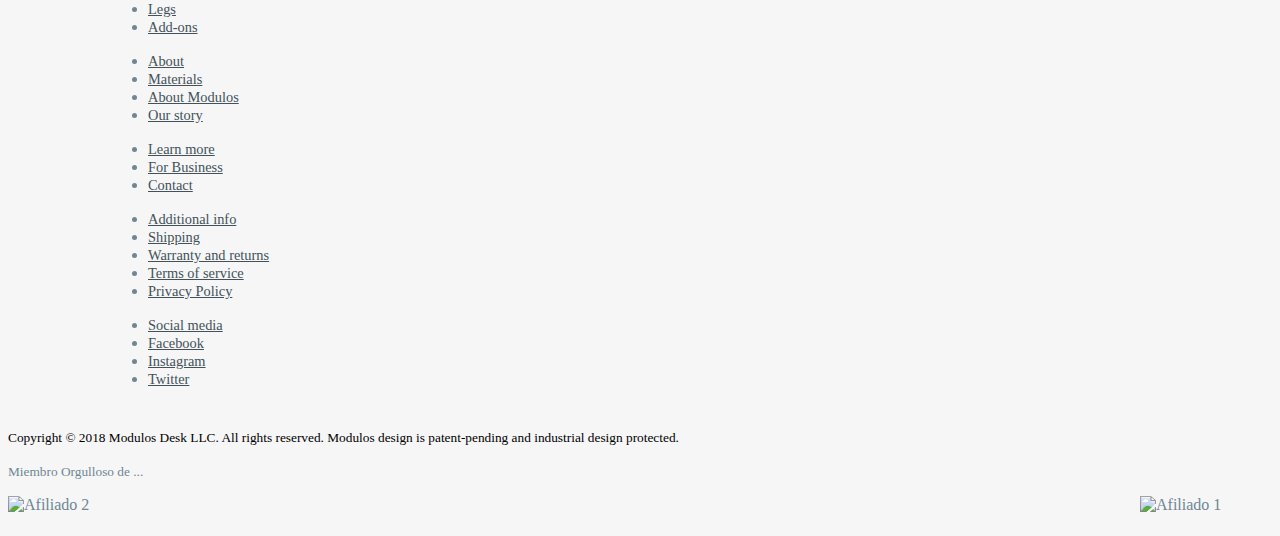
==== commit 1934b133: "Botones interactividad listos, falta la dichosa caja que ingresa." ====
--- a/index.html
+++ b/index.html
@@ -32,25 +32,63 @@
 
 		<!-- Cabezote -->
 		<header class="row cabezote">
-			
+
 			<div class="col-md-4">
 
-				<ul class="nav">
-					<li class="nav-item">
-						<a class="nav-link" href="#">Modules</a>
-					</li>
-					<li class="nav-item">
-						<a class="nav-link" href="#">Legs</a>
-					</li>
-					<li class="nav-item">
-						<a class="nav-link" href="#">Add-ons</a>
-					</li>
-					<li class="nav-item"> |
-					</li>
-					<li class="nav-item">
-						<a class="nav-link" href="#">:::</a>
-					</li>
-				</ul>
+				<div class="row">
+
+					<div class="col-md-12">
+
+						<ul class="nav">
+							<li class="nav-item">
+								<a class="nav-link" href="#">Modules</a>
+							</li>
+							<li class="nav-item">
+								<a class="nav-link" href="#">Legs</a>
+							</li>
+							<li class="nav-item">
+								<a class="nav-link" href="#">Add-ons</a>
+							</li>
+							<li class="nav-item"> |
+							</li>
+							<li class="nav-item">
+								<a class="btn btn-default" data-toggle="collapse" href="#navOculta" role="button" aria-expanded="false" aria-controls="navOculta">:::</a>
+							</li>
+						</ul>
+
+					</div>
+
+
+				</div>
+
+				<div class="row">
+
+					<div class="col-md-12">
+
+						<div id="navOculta" class="collapse">
+							<ul class="nav">
+								<li class="nav-item">
+									<a class="nav-link" href="#">Materials</a>
+								</li>
+								<li class="nav-item">
+									<a class="nav-link" href="#">About Modules</a>
+								</li>
+								<li class="nav-item">
+									<a class="nav-link" href="#">Our Story</a>
+								</li>
+								<li class="nav-item"> |
+								</li>
+								<li class="nav-item">
+									<a class="nav-link" href="#">Contact</a>
+								</li>
+							</ul>
+						</div>
+
+					</div>
+
+				</div>
+
+
 
 			</div>
 
@@ -114,7 +152,7 @@
 
 		<!-- sección surface -->
 		<section class="row fondoblanco surface">
-			
+
 			<div class="col-md-5">
 				<img alt="Imagen señor piso" class="img-fluid" src="images/senior.jpg">
 			</div>
@@ -140,6 +178,12 @@
 		</section>
 		<!-- fin sección surface -->
 
+
+	</div>
+
+
+	<div class="container">
+
 		<!-- sección super practica -->
 		<section class="row SuperPractical">
 
@@ -197,6 +241,10 @@
 		</section>
 		<!-- fin de la sección super practica -->
 
+	</div>
+
+	<div class="container-fluid">
+
 		<!-- Mesa interactiva -->
 		<section class="row MesaInteractiva">
 
@@ -207,10 +255,42 @@
 
 			<div id="botonF2" class="col-md-2 BotonesFlotantes">
 
-				<button type="button" class="btn btn-default btn-circular btn-xl">
+				<button type="button" class="btn btn-dark btn-circular btn-xl" data-toggle="modal" data-target="#cajaModa2">
 					+
 				</button>
 
+				<!-- Modal -->
+				<div class="modal fade" id="cajaModa2" tabindex="-1" role="dialog" aria-labelledby="cajaModal1" aria-hidden="true">
+					<div class="modal-dialog" role="document">
+						<div class="modal-content">
+							<div class="modal-header">
+								<h5 class="modal-title" id="exampleModalLabel">Twist Power Outlets Module (euro socket only)</h5>
+								<button type="button" class="close" data-dismiss="modal" aria-label="Close">
+									<span aria-hidden="true">&times;</span>
+								</button>
+							</div>
+							<div class="modal-body">
+								<div class="row">
+									<div class="col-md-6">
+										<p>Plug your devices right into your surface!</p>
+										<p class="text-primary">$269.00</p>
+
+									</div>
+									<div class="col-md-6">
+										<img class="img-fluid sombra" src="images/caja-flotante.png" alt="">
+									</div>
+
+								</div>
+
+							</div>
+							<div class="modal-footer">
+								<button type="button" class="btn btn-secondary" data-dismiss="modal">Close</button>
+								<button type="button" class="btn btn-primary">Open in configurator</button>
+							</div>
+						</div>
+					</div>
+				</div>
+
 			</div>
 
 			<div class="col-md-2">
@@ -218,31 +298,121 @@
 
 			<div id="botonF3" class="col-md-2 BotonesFlotantes">
 
-				<button type="button" class="btn btn-default btn-circular btn-xl">
+				<button type="button" class="btn btn-dark btn-circular btn-xl" data-toggle="modal" data-target="#cajaModal3">
 					+
 				</button>
 
+				<!-- Modal -->
+				<div class="modal fade" id="cajaModal3" tabindex="-1" role="dialog" aria-labelledby="cajaModal1" aria-hidden="true">
+					<div class="modal-dialog" role="document">
+						<div class="modal-content">
+							<div class="modal-header">
+								<h5 class="modal-title" id="exampleModalLabel">Cabling Hole Module</h5>
+								<button type="button" class="close" data-dismiss="modal" aria-label="Close">
+									<span aria-hidden="true">&times;</span>
+								</button>
+							</div>
+							<div class="modal-body">
+								<div class="row">
+									<div class="col-md-6">
+										<p>Leads your cables from your surface.</p>
+										<p class="text-primary">$189.00</p>
+
+									</div>
+									<div class="col-md-6">
+										<img class="img-fluid sombra" src="images/caja-flotante.png" alt="">
+									</div>
+
+								</div>
+
+							</div>
+							<div class="modal-footer">
+								<button type="button" class="btn btn-secondary" data-dismiss="modal">Close</button>
+								<button type="button" class="btn btn-primary">Open in configurator</button>
+							</div>
+						</div>
+					</div>
+				</div>
+
 			</div>
 
 			<div id="botonF4" class="col-md-2 BotonesFlotantes">
 
-				<button type="button" class="btn btn-default btn-circular btn-xl">
+				<button type="button" class="btn btn-dark btn-circular btn-xl" data-toggle="modal" data-target="#cajaModal4">
 					+
 				</button>
 
+				<!-- Modal -->
+				<div class="modal fade" id="cajaModal4" tabindex="-1" role="dialog" aria-labelledby="cajaModal1" aria-hidden="true">
+					<div class="modal-dialog" role="document">
+						<div class="modal-content">
+							<div class="modal-header">
+								<h5 class="modal-title" id="exampleModalLabel">Cabling Hole Module</h5>
+								<button type="button" class="close" data-dismiss="modal" aria-label="Close">
+									<span aria-hidden="true">&times;</span>
+								</button>
+							</div>
+							<div class="modal-body">
+								<div class="row">
+									<div class="col-md-6">
+										<p>Leads your cables from your surface.</p>
+										<p class="text-primary">$189.00</p>
+
+									</div>
+									<div class="col-md-6">
+										<img class="img-fluid sombra" src="images/palo-flotante.png" alt="">
+									</div>
+
+								</div>
+
+							</div>
+							<div class="modal-footer">
+								<button type="button" class="btn btn-secondary" data-dismiss="modal">Close</button>
+								<button type="button" class="btn btn-primary">Open in configurator</button>
+							</div>
+						</div>
+					</div>
+				</div>
+
 			</div>
 
 			<div id="botonF5" class="col-md-2 BotonesFlotantes">
 
-				<button type="button" class="btn btn-default btn-circular btn-xl">
+				<button type="button" class="btn btn-dark btn-circular btn-xl" data-toggle="modal" data-target="#cajaModal1">
 					+
 				</button>
 
+				<!-- Modal -->
+				<div class="modal fade" id="cajaModal1" tabindex="-1" role="dialog" aria-labelledby="cajaModal1" aria-hidden="true">
+					<div class="modal-dialog" role="document">
+						<div class="modal-content">
+							<div class="modal-header">
+								<h5 class="modal-title" id="exampleModalLabel">Configuration Price</h5>
+								<button type="button" class="close" data-dismiss="modal" aria-label="Close">
+									<span aria-hidden="true">&times;</span>
+								</button>
+							</div>
+							<div class="modal-body">
+								<p>This configuration, made in exquisite Heritage Oak costs:</p>
+								<p class="text-primary">$1532.76</p>
+							</div>
+							<div class="modal-footer">
+								<button type="button" class="btn btn-secondary" data-dismiss="modal">Close</button>
+								<button type="button" class="btn btn-primary">Open in configurator</button>
+							</div>
+						</div>
+					</div>
+				</div>
+
 			</div>
 
 
 		</section>
 		<!-- Fin Mesa interactiva -->
+
+	</div>
+
+	<div class="container">
 
 		<!-- obtener un descuento -->
 		<section class="row descuento">
@@ -305,11 +475,18 @@
 		</section>
 		<!-- Fin obtener un descuento -->
 
+	</div>
+
+	<div class="container-fluid">
+
 		<!-- seccion quality -->
 		<section class="row quality">
-			<div class="moduloizquierda">
-			</div>
-			<div class="col-md-8 textoquality">
+
+			<div class="moduloizquierda col-md-3">
+				<img class="imageflex" src="images/modulo.png" alt="">
+			</div>
+
+			<div class="col-md-6 textoquality">
 				<h3 class="text-center">
 					Uncompromising material quality
 				</h3>
@@ -325,10 +502,12 @@
 
 				</p>
 			</div>
-			<div class="moduloderecha">
+			<div class="moduloderecha col-md-3">
+				<img class="imageflex" src="images/modulo.png" alt="">
 			</div>
 		</section>
 		<!-- fin sección quality -->
+
 
 		<!-- sección Configurar el desk -->
 		<section class="row fondoconfigurador">
@@ -357,7 +536,6 @@
 			</div>
 		</section>
 		<!-- Fin sección Configurar el desk -->
-
 
 		<!-- newsletter -->
 		<section class="row newsletter">
@@ -391,26 +569,29 @@
 		</section>
 		<!-- fin del newsletter -->
 
-
 		<!-- Galeria -->
 		<section class="row galeria">
 			<div class="col-md-6">
-				<img class="img-fluid centro" alt="Galería centro" src="images/galeria_central.jpg">
+				<img class="img-fluid" alt="Galería" src="images/galeria_central.jpg">
 			</div>
 			<div class="col-md-6">
 				<div class="row">
-					<div class="col-md-6">
-						<img class="img-fluid" alt="Sup izq" src="images/Galeria_sup_izq.jpg">
-					</div>
-					<div class="col-md-6">
+					<div class="col-md-6 galeria-arriba">
+						<a href="#">
+
+							<img class="img-fluid" alt="Sup izq" src="images/Galeria_sup_izq.jpg">
+
+						</a>
+					</div>
+					<div class="col-md-6 galeria-arriba">
 						<img class="img-fluid" alt="Superior derecha" src="images/Galeria_sup_der.jpg">
 					</div>
 				</div>
 				<div class="row">
-					<div class="col-md-6">
+					<div class="col-md-6 galeria-abajo">
 						<img class="img-fluid" alt="Inferior izquierda" src="images/Galeria_abajo_izq.jpg">
 					</div>
-					<div class="col-md-6">
+					<div class="col-md-6 galeria-abajo">
 						<img class="img-fluid" alt="inferior derecha" src="images/Galeria_derecha_abajo.jpg">
 					</div>
 				</div>
@@ -441,6 +622,10 @@
 		</section>
 		<!-- fin de la sección ambiental -->
 
+	</div>
+
+	<div class="container">
+
 		<!-- Navegacion footer -->
 		<section class="row gris_footer links_footer">
 			<!-- logo abajo -->
@@ -448,7 +633,7 @@
 				<img alt="Logo abajo" src="images/logo_footer.svg">
 			</div>
 
-			<div class="col-md-10 navegacion">
+			<div class="col-md-10 border-left">
 
 				<div class="row">
 
@@ -578,6 +763,7 @@
 
 	</div>
 
+
 	<script src="js/jquery.min.js"></script>
 	<script src="js/bootstrap.min.js"></script>
 	<script src="js/scripts.js"></script>
--- a/css/style.css
+++ b/css/style.css
@@ -5,7 +5,6 @@
     height: 50;
 }
 
-
 .fondogris {
     background-color: #F6F6F6;
 }
@@ -13,7 +12,6 @@
 .fondoblanco {
     background-color: #fff;
 }
-
 
 /* Inicio secciones */
 
@@ -26,6 +24,10 @@
 .cabezote a,
 a:link {
     color: #43525A;
+}
+
+.navOculta {
+    display: none;
 }
 
 .hero {
@@ -65,7 +67,6 @@
 
 .SuperPractical {
     color: #43525A;
-    line-height: 200%;
     margin: 100px;
 }
 
@@ -79,14 +80,18 @@
 }
 
 .MesaInteractiva {
-    position:relative;
+    position: relative;
     width: 100%;
     height: 700px;
     background-image: url(../images/modulos-4x2conf.cbb371ed.jpg);
 }
 
+.sombra {
+    filter: drop-shadow(0 20px 10px #888);
+}
+
 .BotonesFlotantes {
-    position:absolute;
+    position: absolute;
 }
 
 .btn-circular {
@@ -97,7 +102,7 @@
     font-size: 12px;
     line-height: 1.428571429;
     border-radius: 15px;
-  }
+}
 
 .btn-circular.btn-xl {
     width: 70px;
@@ -106,30 +111,30 @@
     font-size: 24px;
     line-height: 1.33;
     border-radius: 35px;
-  }
+}
 
 #botonF2 {
-    bottom:250px;
-    left:400px;    
+    bottom: 250px;
+    left: 400px;
 }
 
 #botonF3 {
-    bottom:250px;
-    right:400px;      
+    bottom: 250px;
+    right: 400px;
 }
 
 #botonF4 {
-    bottom:100px;
-    right:200px;          
+    bottom: 100px;
+    right: 200px;
 }
 
 #botonF5 {
-    bottom:80px;
-    left:80px;          
+    bottom: 80px;
+    left: 80px;
 }
 
 .descuento {
-    position:relative;
+    position: relative;
     width: 80%;
     margin-left: 10%;
     top: -60px;
@@ -141,14 +146,14 @@
     font-weight: 300;
     line-height: 160%;
     background-color: #fefefe;
-    padding:70px 15px;
-
+    padding: 70px 15px;
 }
 
 .cajapatron {
     width: 400px;
-    height: 200px;;
-    margin-left:30%;
+    height: 200px;
+    ;
+    margin-left: 30%;
     background-image: url(../images/index.jpg);
     background-size: 50px;
 }
@@ -175,66 +180,77 @@
 }
 
 .quality {
-    height: 560px;
+    display: flex;
+    align-items: center;
 }
 
 .quality .textoquality {
-    padding:80px;
+    padding: 80px;
     line-height: 150%;
 }
 
 .moduloizquierda {
-    width: 200px;
-    height: 412px;
-    background-image: url(../images/modulo-izquierda.png);
-    background-repeat: no-repeat;
-    
+    position: relative;
+    display: flex;
+    overflow: hidden;
+    /* transform: translateX(px); */
+    /* overflow: hidden; */
+    /* background-image: url(../images/modulo-izquierda.png); */
+    /* background-repeat: no-repeat; */
 }
 
 .moduloderecha {
-    width: 200px;
-    height: 412px;
-    background-image: url(../images/modulo-derecha.png);
-    background-repeat: no-repeat;
-    
+    position: relative;
+    display: flex;
+    overflow: hidden;
+    /* overflow: hidden; */
+    /* width: 200px; */
+    /* height: 412px; */
+    /* background-image: url(../images/modulo-derecha.png); */
+    /* background-repeat: no-repeat; */
+}
+
+.imageflex {
+    flex-shrink: 0;
+    flex-grow: 0;
+    height: auto;
 }
 
 .fondoconfigurador {
     color: #fff;
-    width: 100%;
     background-image: linear-gradient(-90deg, #1ba5c0 0%, #0c6b8c 100%)
 }
 
 .fondoconfigurador .texto {
-    padding:100px;
+    padding: 100px;
     line-height: 200%
 }
-
 
 .newsletter {
     padding: 90px 40px 40px 40px;
 }
 
 .galeria {
-    overflow: hidden;
-    margin:50px;
-}
-
-.galeria .centro {
-    width: 98%;
-    height: 98%;
-}
-
-.galeria .fotos {
-    width: 90%;
-    height: 90%;
+    margin: 50px 10px;
+}
+
+.galeria-arriba {
+    margin-bottom: 10px;
+}
+
+.galeria-abajo {
+    margin-top: 15px;
+}
+
+.galeria-arriba:hover,
+.galeria-abajo:hover {
+    filter: blur(5px);
 }
 
 .fondoambiental {
     background-color: #beeadf;
     color: #43525a;
     padding: 100px 100px 0 100px;
-    width: 100%;
 }
 
 .fondoambiental img {
@@ -245,15 +261,10 @@
     margin: 40px 100px;
 }
 
-.navegacion {
-    border-left: #6f8794 1px solid
-}
-
 .gris_footer {
     color: #6f8794;
 }
 
-
 .gris_footer a,
 a:link {
     color: #43525A;
@@ -272,8 +283,7 @@
 .cajamiembros .der {
     float: left;
 }
+
 .copy {
     width: 100%;
-    
-}
-
+}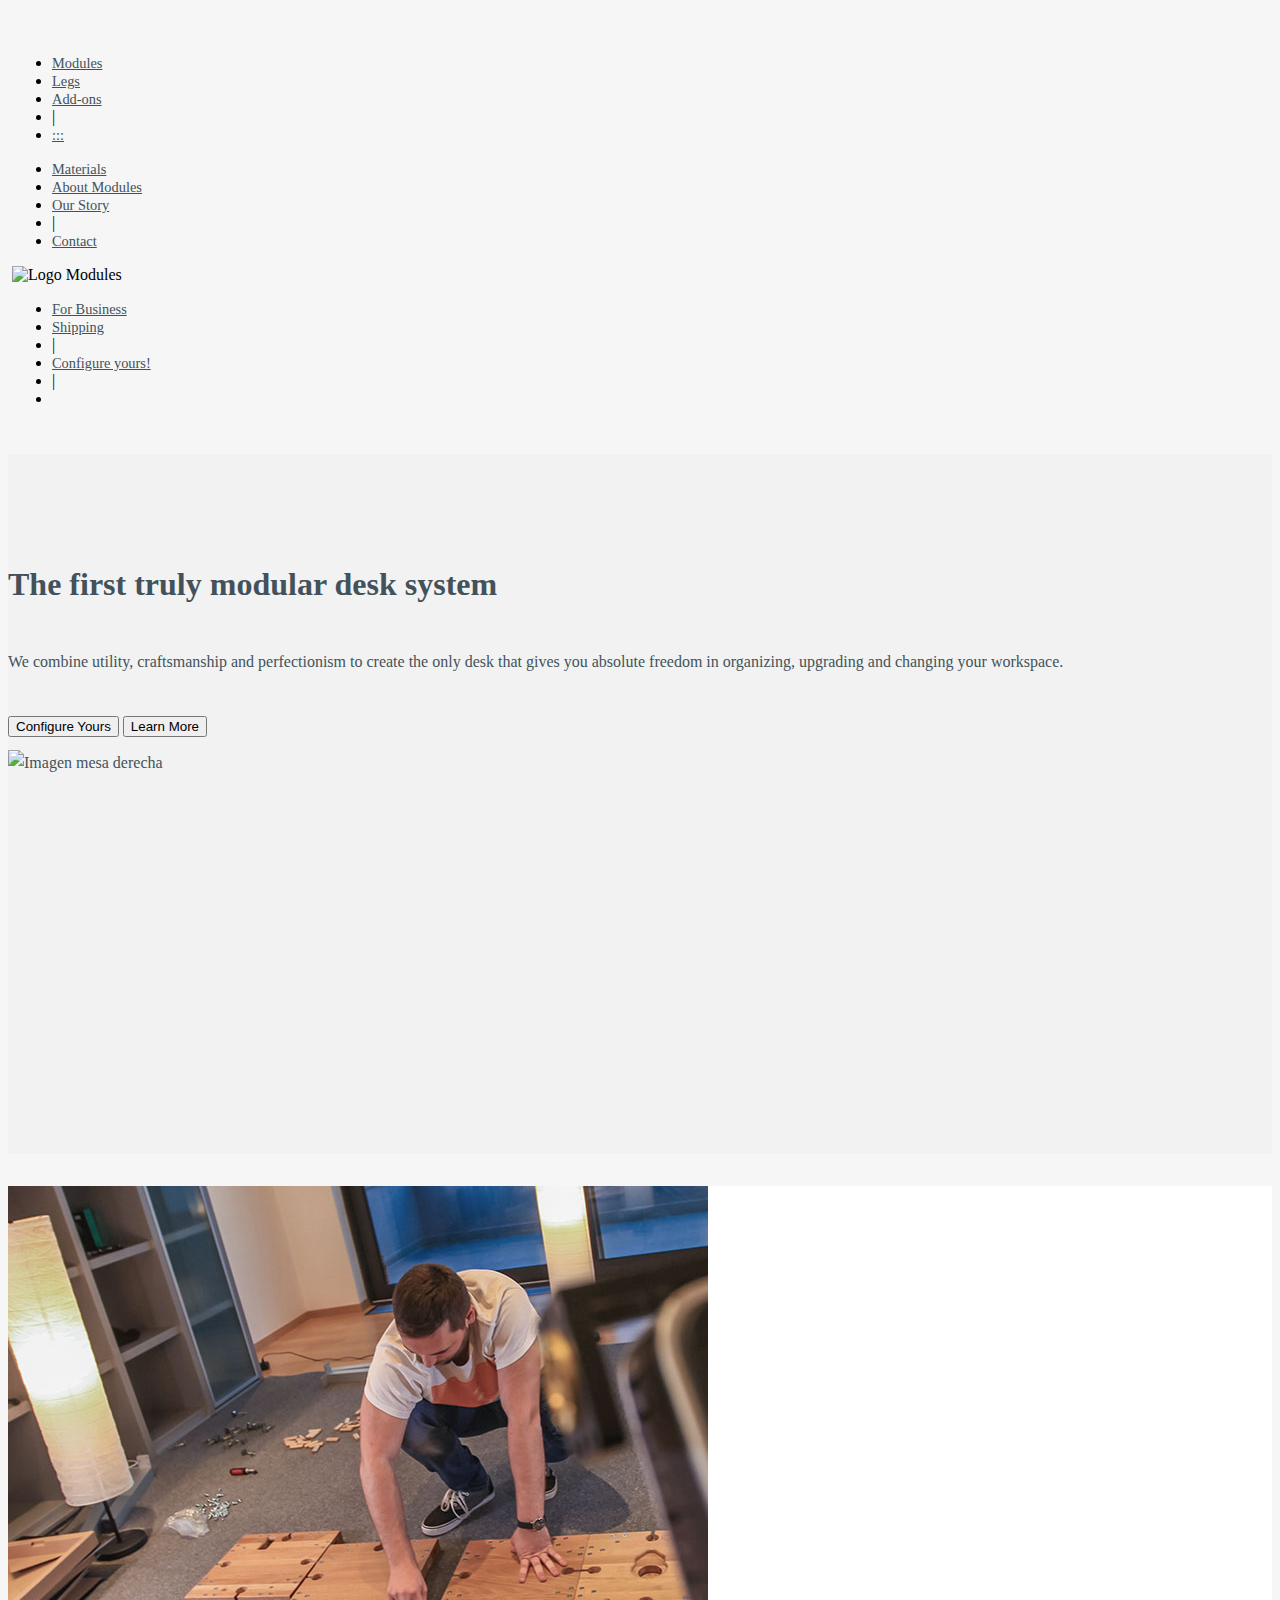
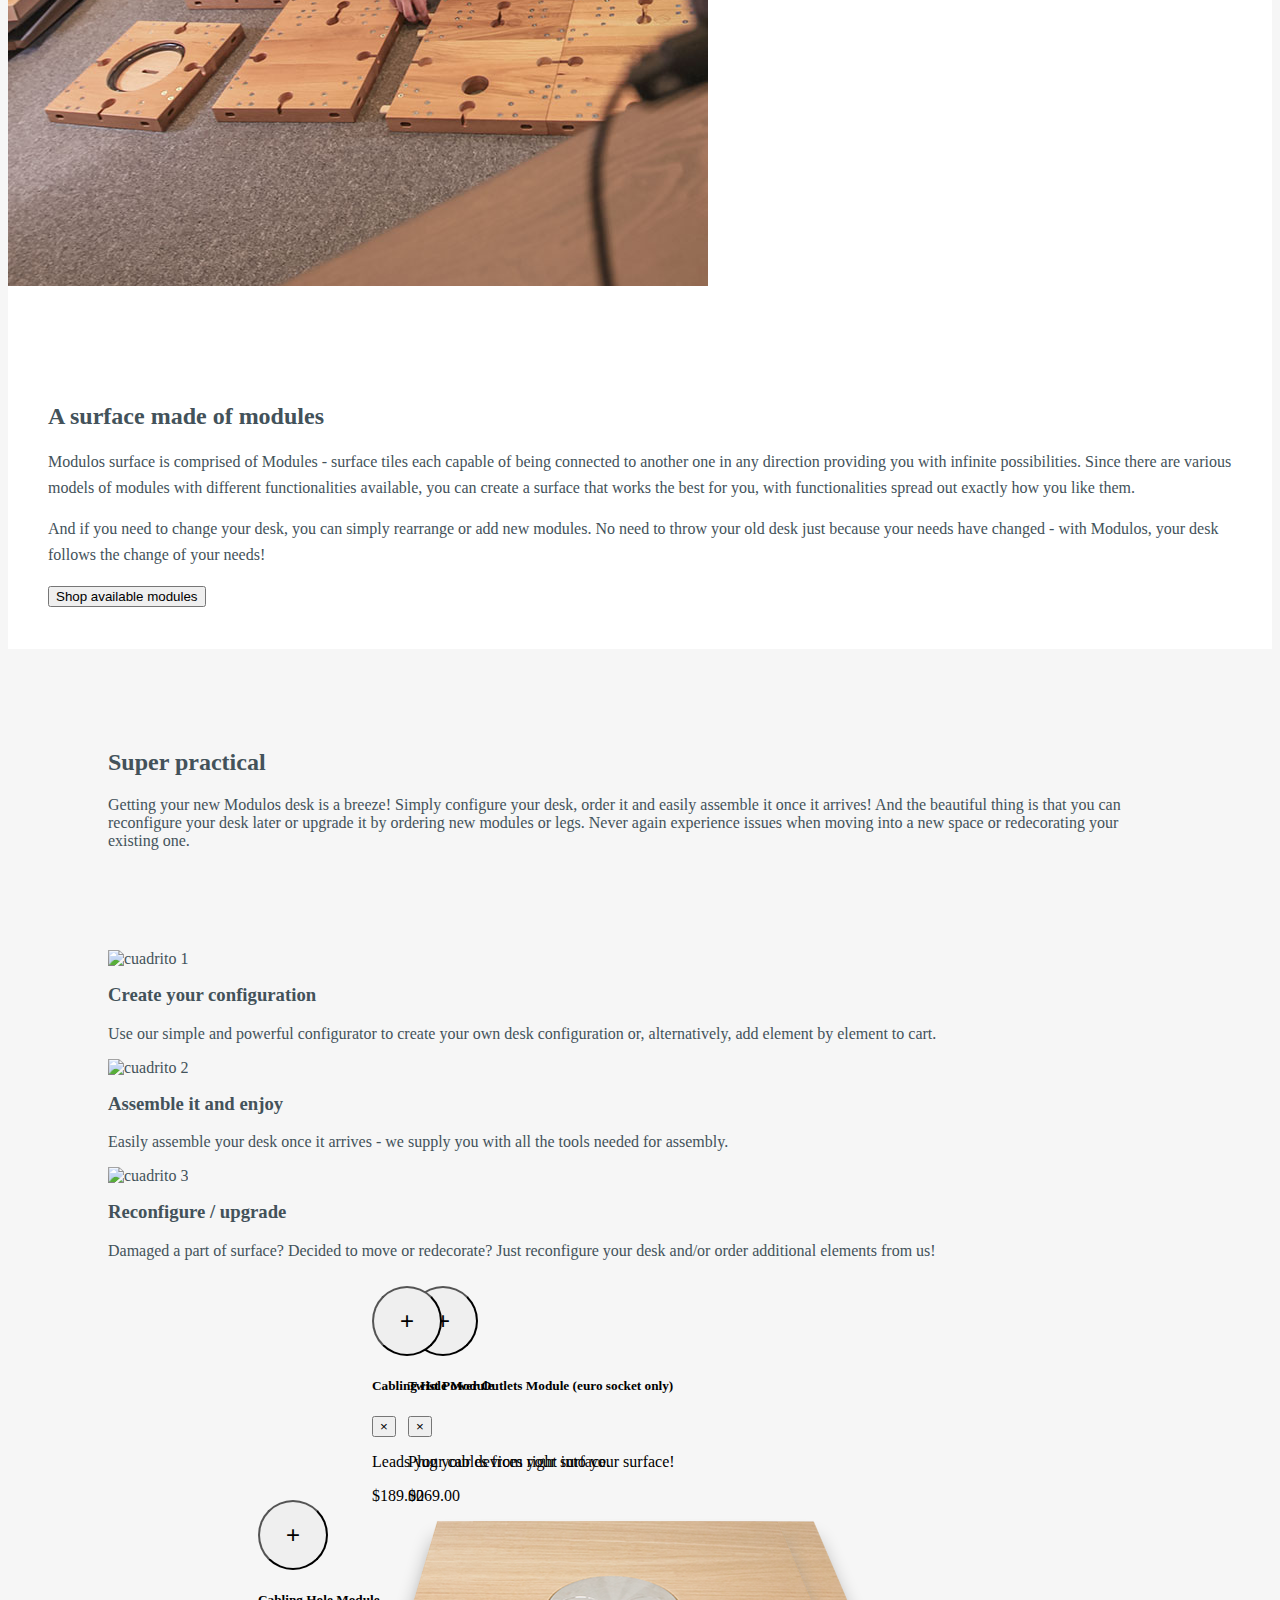
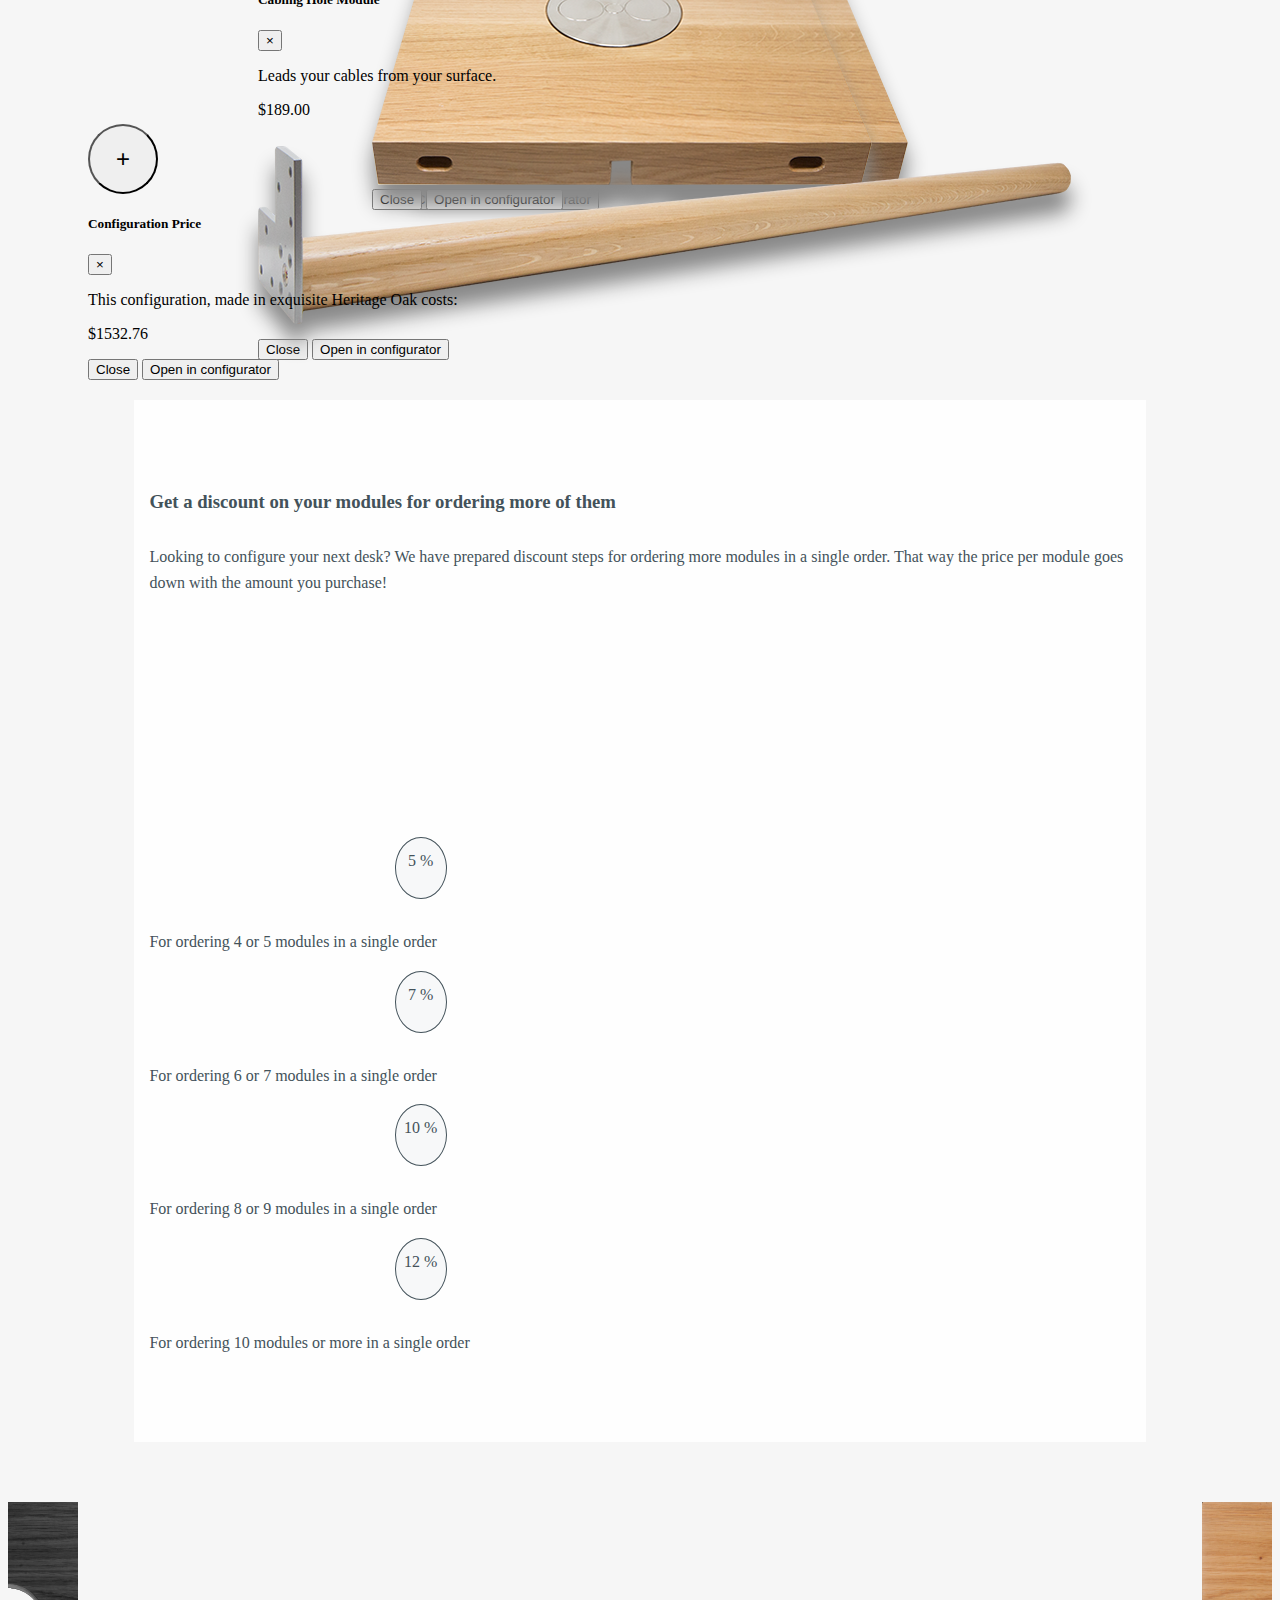
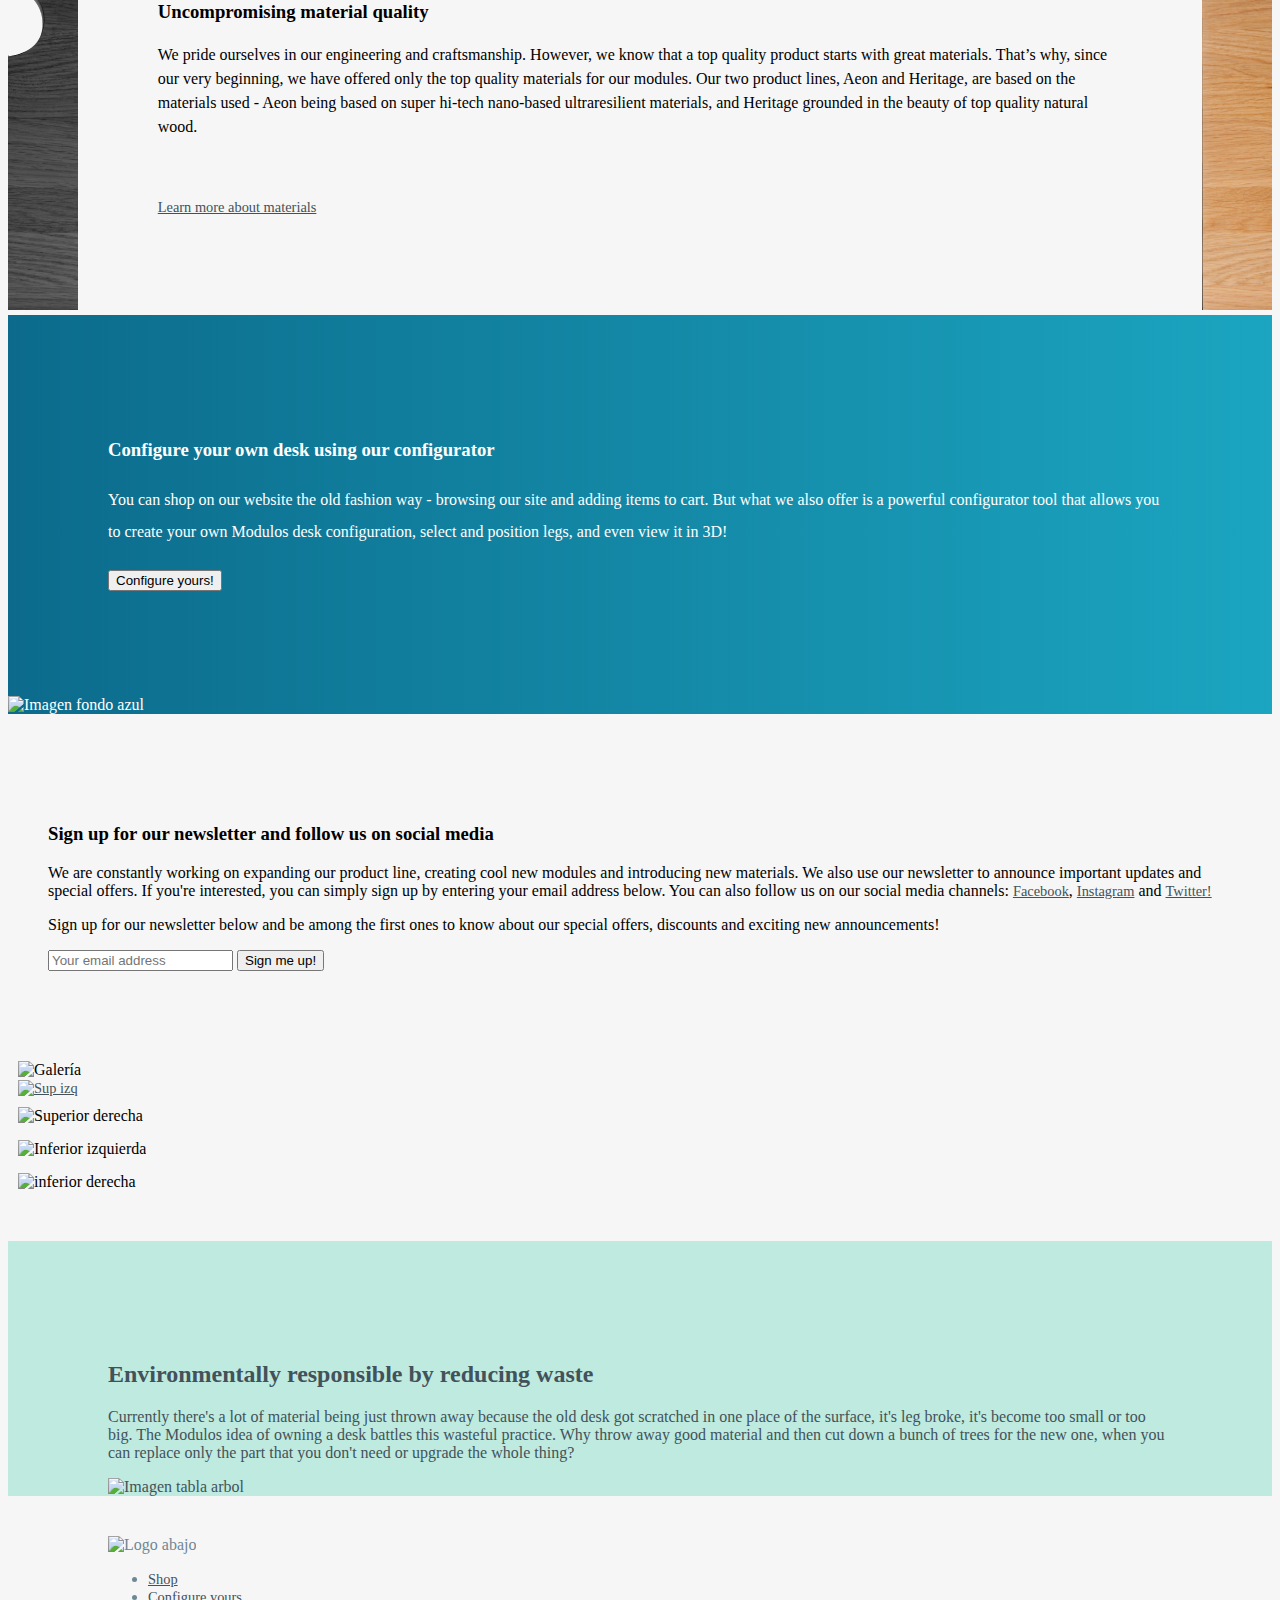
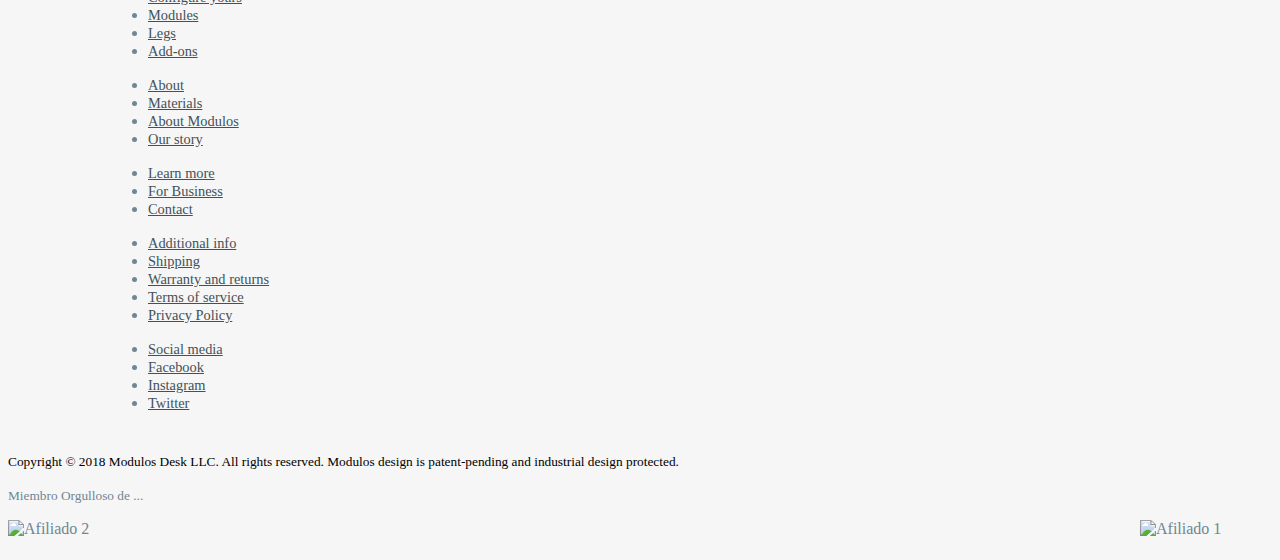
==== commit cfca9ffb: "Incluye animaciones y funcionalidad con JS y Jquery" ====
--- a/index.html
+++ b/index.html
@@ -483,7 +483,7 @@
 		<section class="row quality">
 
 			<div class="moduloizquierda col-md-3">
-				<img class="imageflex" src="images/modulo.png" alt="">
+				<img id="imgLeft" class="float-left" src="images/moduloizq.png" alt="">
 			</div>
 
 			<div class="col-md-6 textoquality">
@@ -503,7 +503,7 @@
 				</p>
 			</div>
 			<div class="moduloderecha col-md-3">
-				<img class="imageflex" src="images/modulo.png" alt="">
+				<img id="imgRight" class="float-right" src="images/moduloder.png" alt="">
 			</div>
 		</section>
 		<!-- fin sección quality -->
--- a/css/style.css
+++ b/css/style.css
@@ -189,32 +189,15 @@
     line-height: 150%;
 }
 
+.moduloizquierda , .moduloderecha {
+    overflow: hidden;
+}
+
 .moduloizquierda {
-    position: relative;
-    display: flex;
-    overflow: hidden;
-    /* transform: translateX(px); */
-    /* overflow: hidden; */
-    /* background-image: url(../images/modulo-izquierda.png); */
-    /* background-repeat: no-repeat; */
-}
-
-.moduloderecha {
-    position: relative;
-    display: flex;
-    overflow: hidden;
-    /* overflow: hidden; */
-    /* width: 200px; */
-    /* height: 412px; */
-    /* background-image: url(../images/modulo-derecha.png); */
-    /* background-repeat: no-repeat; */
-}
-
-.imageflex {
-    flex-shrink: 0;
-    flex-grow: 0;
-    height: auto;
-}
+    filter: grayscale(100%);
+}
+
+
 
 .fondoconfigurador {
     color: #fff;
